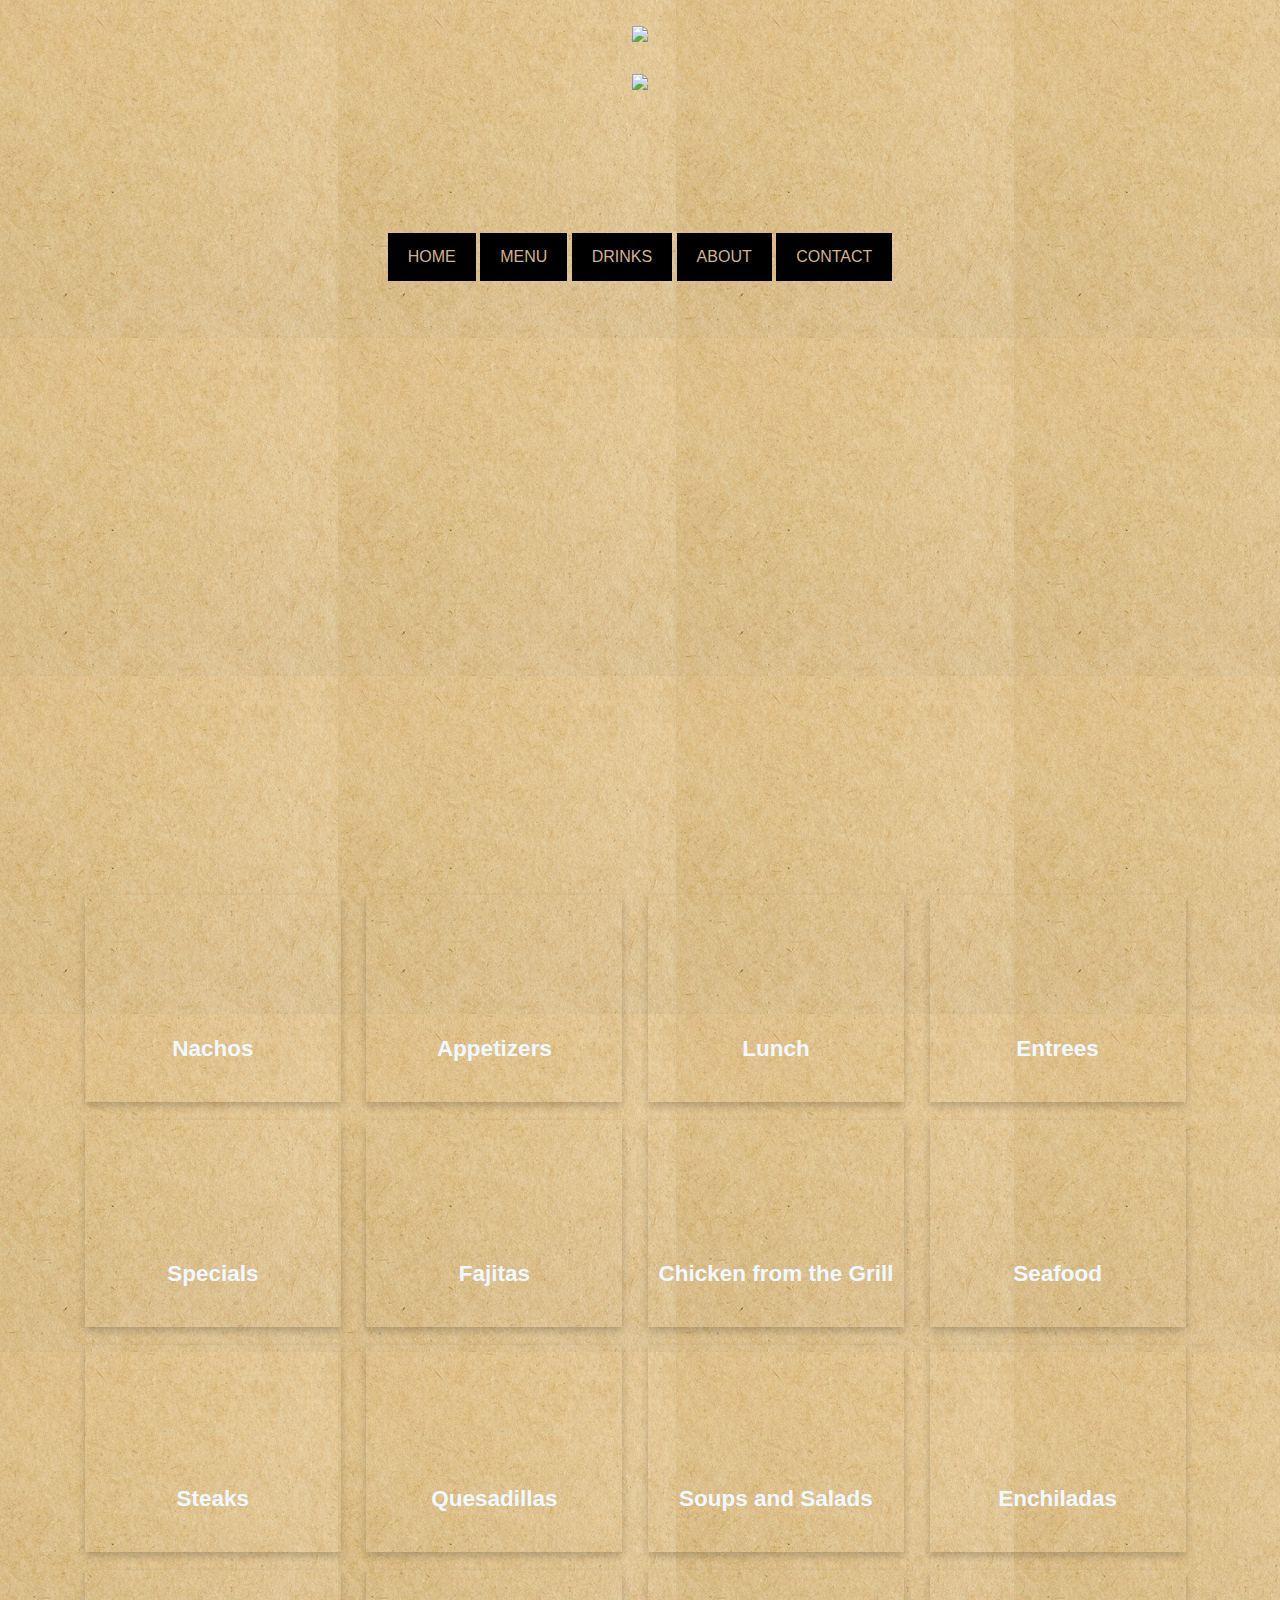
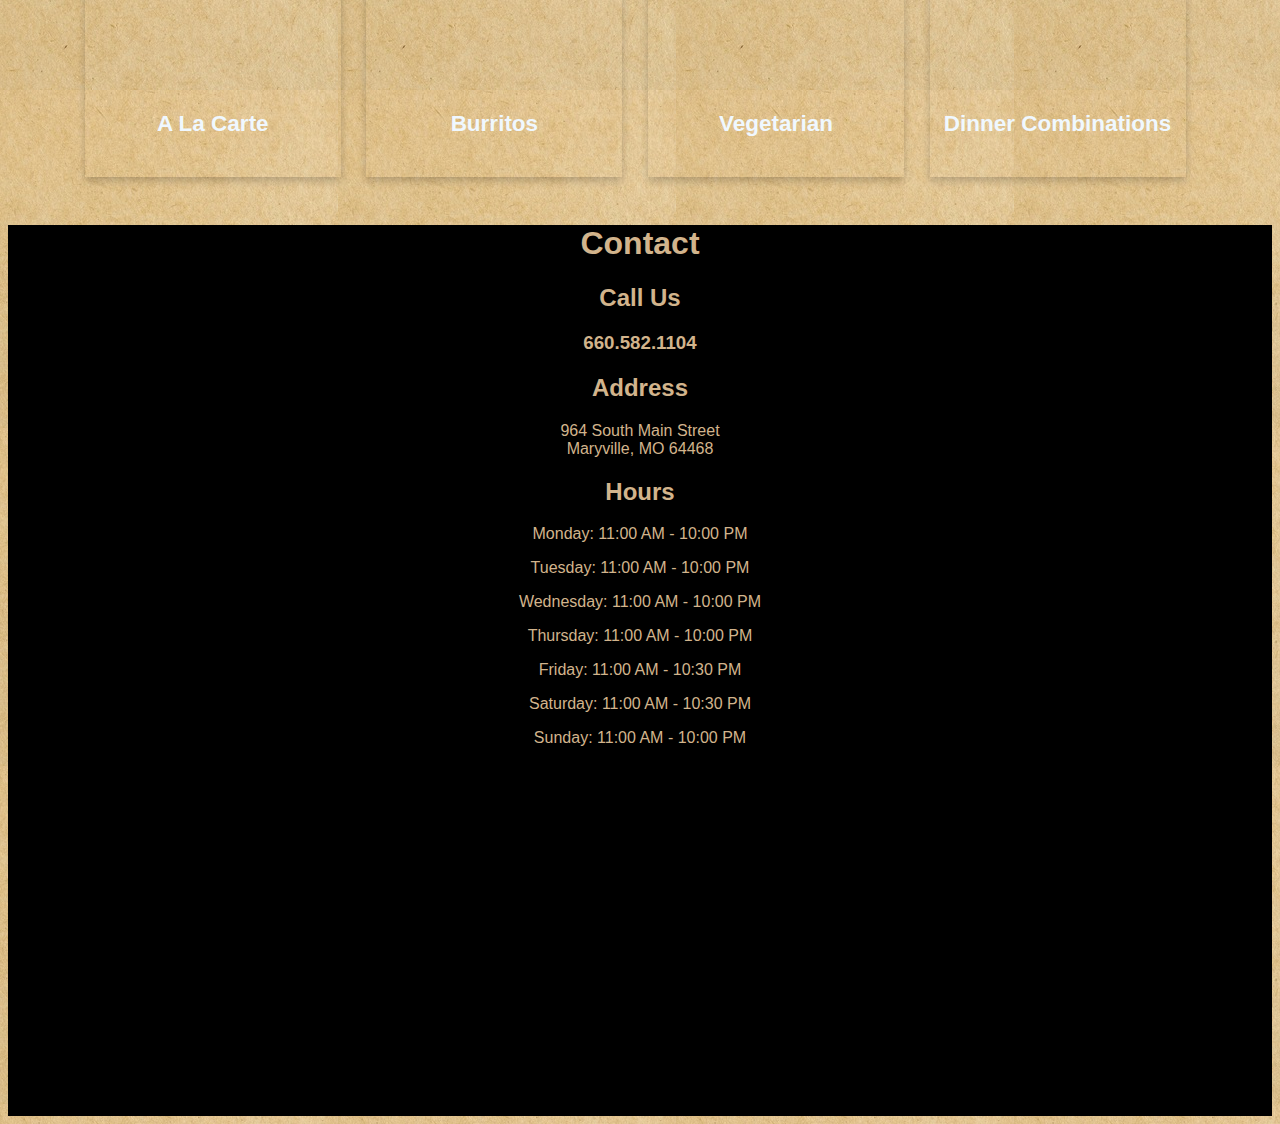
==== elmaguey.html @ fb9844dd "Update elmaguey.html" ====
<!DOCTYPE html>
<html>
<head>
<title>El Maguey</title>
<meta charset="UTF-8">
<meta name="viewport" content="width=device-width, initial-scale=1">
<style>

	* {
		box-sizing: border-box;
		
	}
	.header {
		height: 25vh;
	}
	.title img {
		margin-top: -10vh;
		margin-bottom: -7.5vh;
		height: 30vh;
	}
	.logo img {
		height: 10vh;
	}

	.navbar {
		transition: 0.3s;
		text-align: center;
		overflow: hidden;
		color: tan;
		padding: 0px 0px;
		margin-bottom: 20px;
	}
	
	.navbar a {
		display: block;
		display: inline-block;
		background-color: black;
		color: tan;
		padding: 15px 20px;
		text-decoration: none;
		align-content: center;
	}
	.navbar a:hover {
		background-color: tan;
		color: black;
	}
	.row1 {
		margin-left: 6vw;
		height: 65vh;
		width: 86vw;
		background-image: url(images/inside.png);
		background-position: center;
		background-repeat: no-repeat;
		background-size: cover;
	}

	.menu {

		float: left;
    	width: 20vw;
		height: 23vh;
		margin: 1vh 1vw;
		box-shadow: 0 4px 8px 0 rgba(0,0,0,0.2);
		background-position: center;
	}
	
	.menu h2 {
		text-align: center;
		padding-top: 125px;
		line-height: 20px;
	}
	
	.menu:hover {
		box-shadow: 0 8px 16px 0 rgba(0,0,0,0,2);
	}
	.row2 {
		vertical-align: middle;
		margin-left: 5vw;
	}	

	.row2 h2 {
		font-size: 2.5vh;
		color: aliceblue;
	}

	.row2:after {
    	content: "";
    	display: table;
    	clear: both;
	}
	.row3{
		height: 99vh;
		text-align: center;
		vertical-align: middle;
		color: tan;
		background-color: black;
	}

	body {
		font-family: arial, helvetica, sans-serif;
		background-image: url(images/background.jpg);
	}
</style>
</head>

	
<body>
<!--	
	<div class="header">
		<h1>EL MAGUEY</h1>
		<h2>Mexican Resturant</h2>
		<img src="images/logo.png" alt="ElMagLogo">
	</div>
-->
<center>
<div class="header">
<div class="title">
	

	<img src="images/logo2.png">
</div>
<div class="logo">
	<img src="images/logo.png">
</div>
</div>
</center>
<div class="navbar">
	<a class="active" href="javascript:void(0)">HOME</a>
	<a href="javascript:void(0)">MENU</a>
	<a href="javascript:void(0)">DRINKS</a>
	<a href="javascript:void(0)">ABOUT</a>
	<a href="javascript:void(0)">CONTACT</a>
</div>


<div class="content">
	<div class="row1">
	</div>

	
	
<div class="row2">
	<div class="menu" style="background-image: url(images/menuholder.png)">
		<h2>Nachos</h2>
	</div>
	<div class="menu" style="background-image: url(images/menuholder.png)">
		<h2>Appetizers</h2>
	</div>
	<div class="menu" style="background-image: url(images/menuholder.png)">
		<h2>Lunch</h2>
	</div>
	<div class="menu" style="background-image: url(images/menuholder.png)">
		<h2>Entrees</h2>
	</div>
</div>
		
<div class="row2">
	<div class="menu" style="background-image: url(images/menuholder.png)">
		<h2>Specials</h2>
	</div>
	<div class="menu" style="background-image: url(images/menuholder.png)">
		<h2>Fajitas</h2>
	</div>
	<div class="menu" style="background-image: url(images/menuholder.png)">
		<h2>Chicken from the Grill</h2>
	</div>
	<div class="menu" style="background-image: url(images/menuholder.png)">
		<h2>Seafood</h2>
	</div>
</div>
	
<div class="row2">
	<div class="menu" style="background-image: url(images/menuholder.png)">
		<h2>Steaks</h2>
	</div>
	<div class="menu" style="background-image: url(images/menuholder.png)">
		<h2>Quesadillas</h2>
	</div>
	<div class="menu" style="background-image: url(images/menuholder.png)">
		<h2>Soups and Salads</h2>
	</div>
	<div class="menu" style="background-image: url(images/menuholder.png)">
		<h2>Enchiladas</h2>
	</div>
</div>

<div class="row2">
	<div class="menu" style="background-image: url(images/menuholder.png)">
		<h2>A La Carte</h2>
	</div>
	<div class="menu" style="background-image: url(images/menuholder.png)">
		<h2>Burritos</h2>
	</div>
	<div class="menu" style="background-image: url(images/menuholder.png)">
		<h2>Vegetarian</h2>
	</div>
	<div class="menu" style="background-image: url(images/menuholder.png)">
		<h2>Dinner Combinations</h2>
	</div>
</div>
	

		

	
	<br>
<div class="row3">	

	<h1>Contact</h1>
	<h2>Call Us</h2>
	<h3>660.582.1104</h3>
	
	<h2>Address</h2>
	<p>964 South Main Street <br> Maryville, MO 64468</p>
	
	<h2>Hours</h2>
	<p>Monday: 11:00 AM - 10:00 PM</p>
	<p>Tuesday: 11:00 AM - 10:00 PM</p>
	<p>Wednesday: 11:00 AM - 10:00 PM</p>
	<p>Thursday: 11:00 AM - 10:00 PM</p>
	<p>Friday: 11:00 AM - 10:30 PM</p>
	<p>Saturday: 11:00 AM - 10:30 PM</p>
	<p>Sunday: 11:00 AM - 10:00 PM</p>
	
	

	
</div>
	
</div>
</body>
</html>
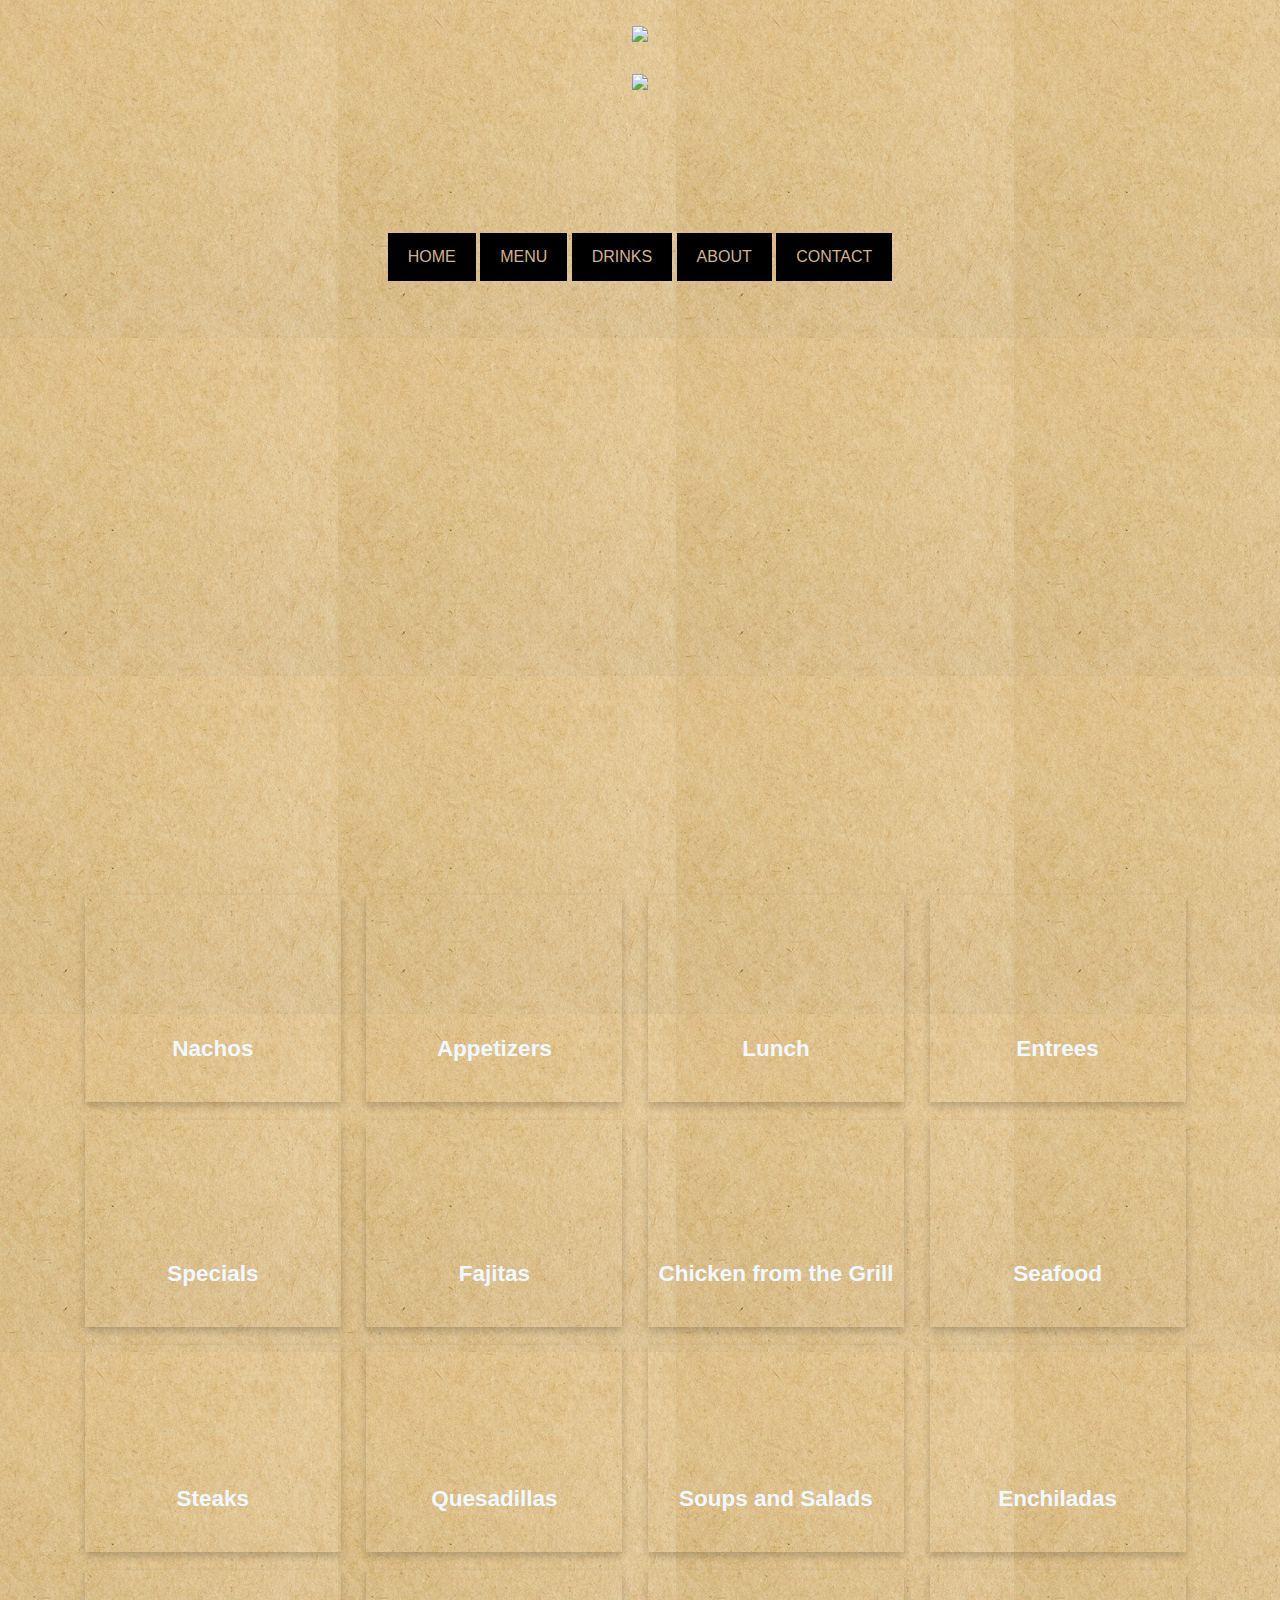
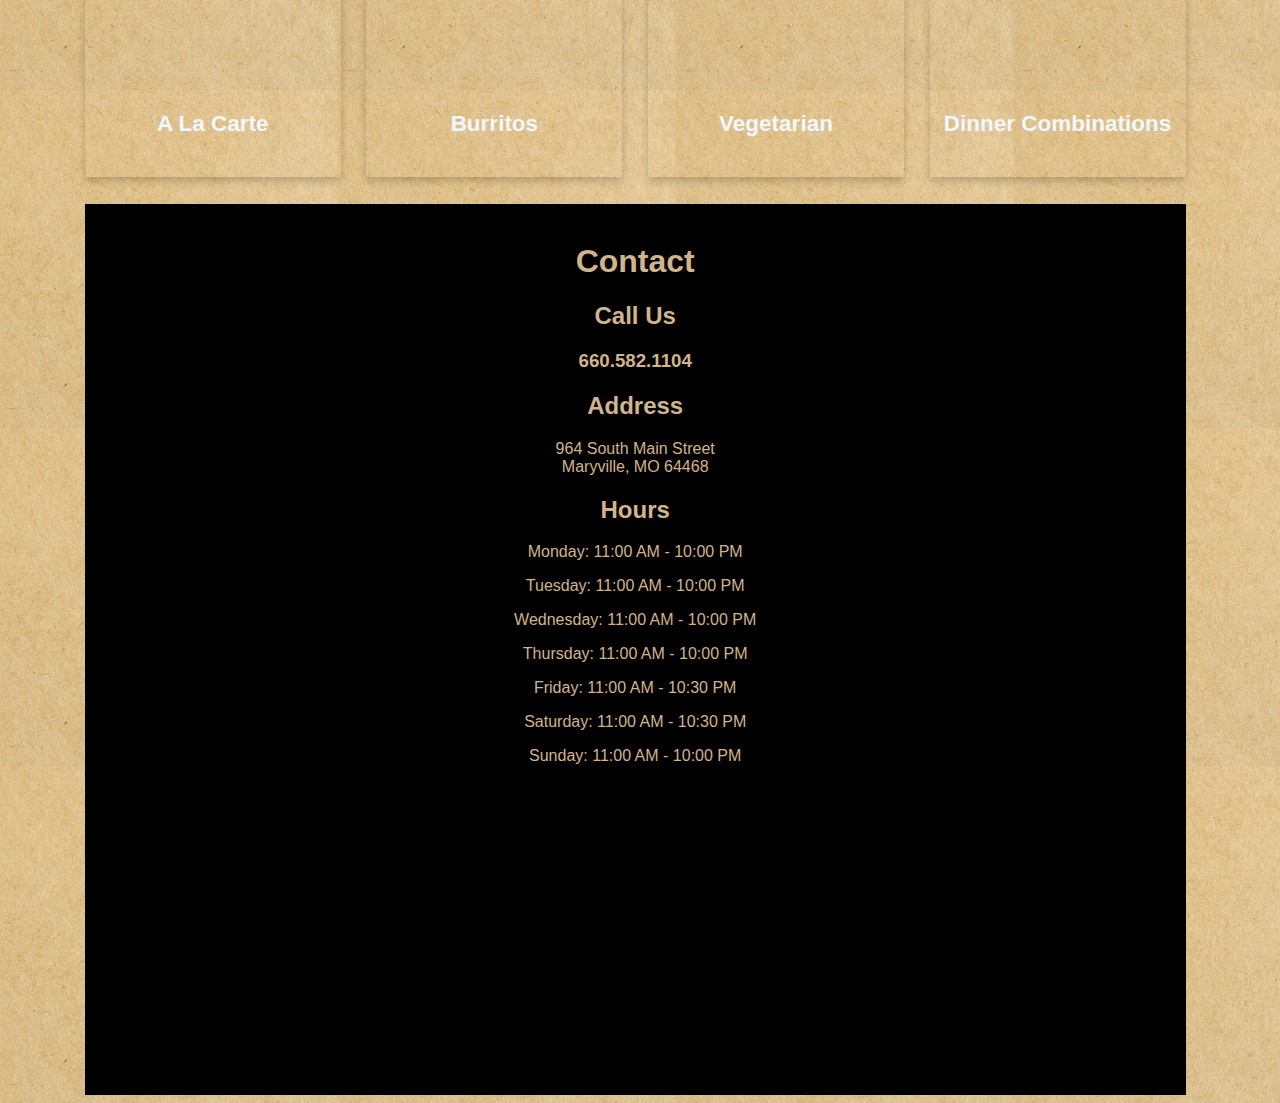
==== commit b5273783: "Update elmaguey.html" ====
--- a/elmaguey.html
+++ b/elmaguey.html
@@ -90,6 +90,8 @@
 	}
 	.row3{
 		height: 99vh;
+		margin-left: 6vw;
+		width: 86vw;
 		text-align: center;
 		vertical-align: middle;
 		color: tan;
@@ -205,7 +207,7 @@
 	
 	<br>
 <div class="row3">	
-
+	<br>
 	<h1>Contact</h1>
 	<h2>Call Us</h2>
 	<h3>660.582.1104</h3>
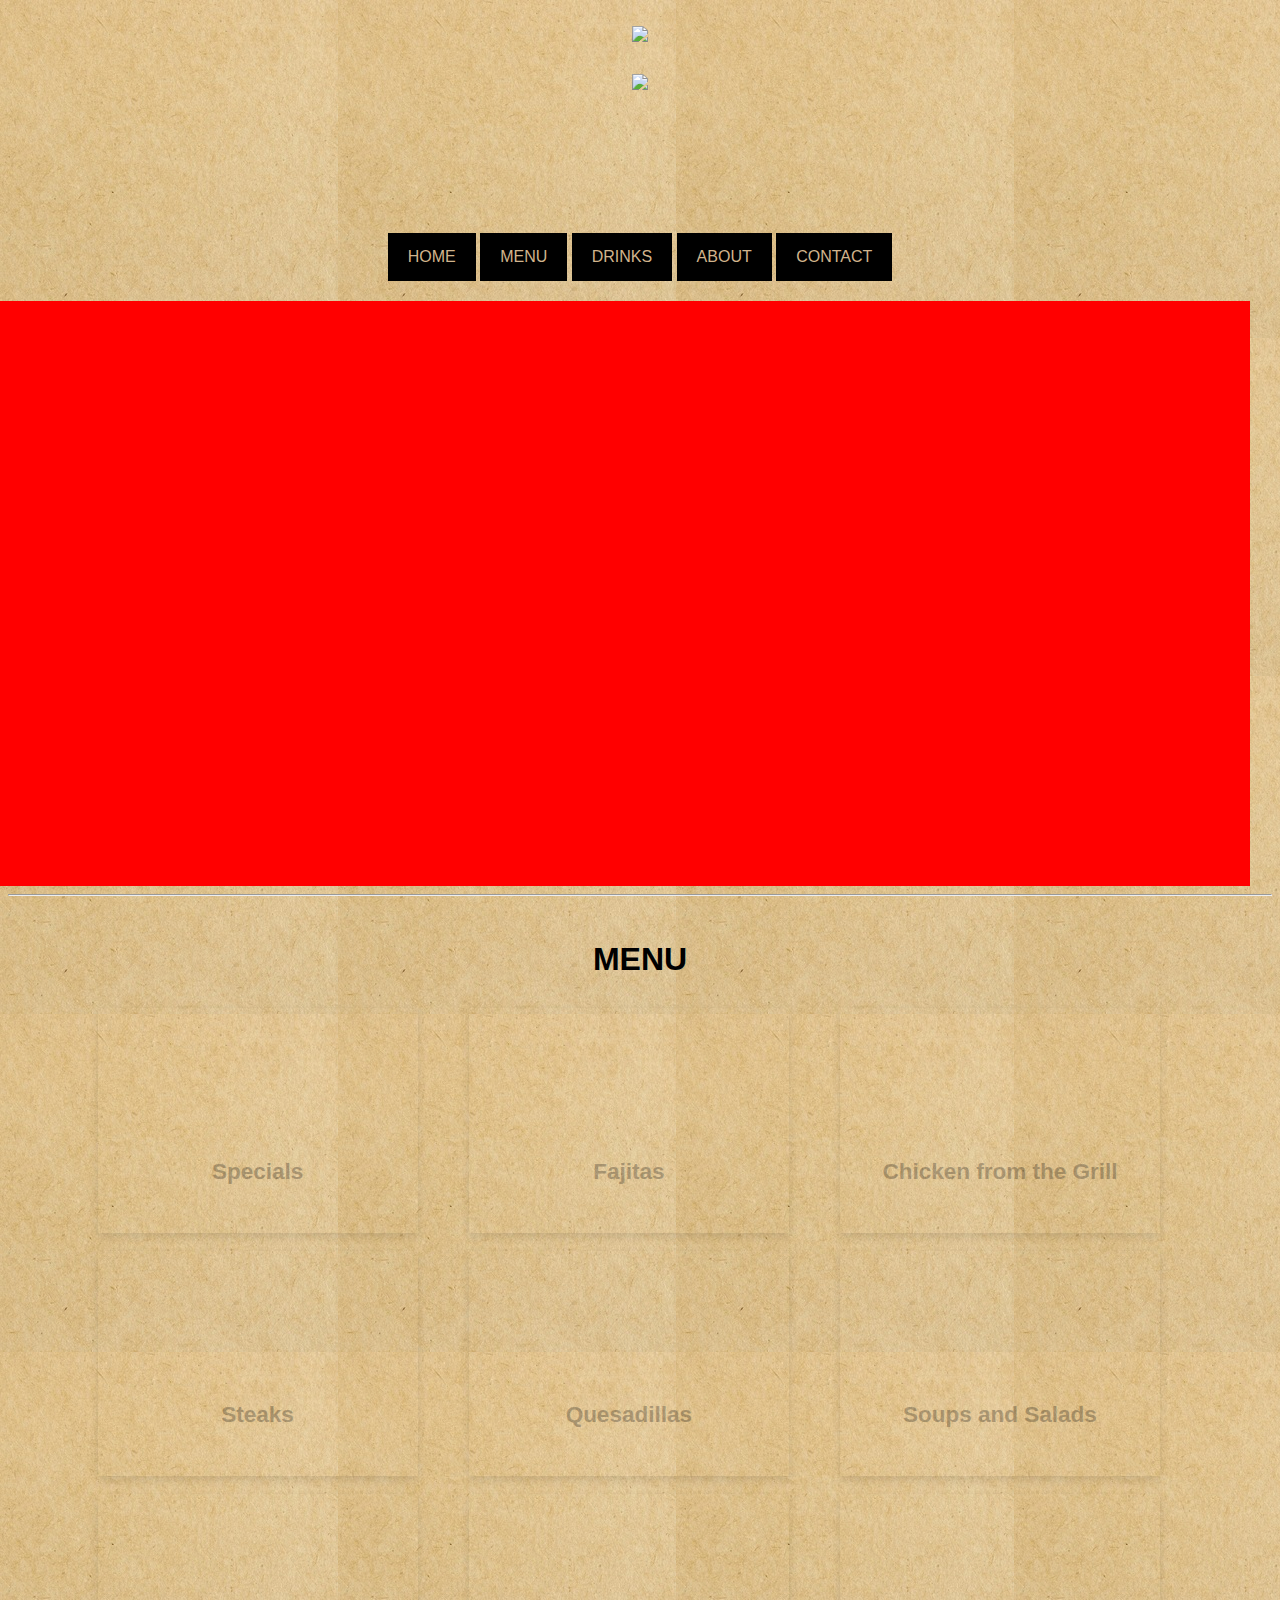
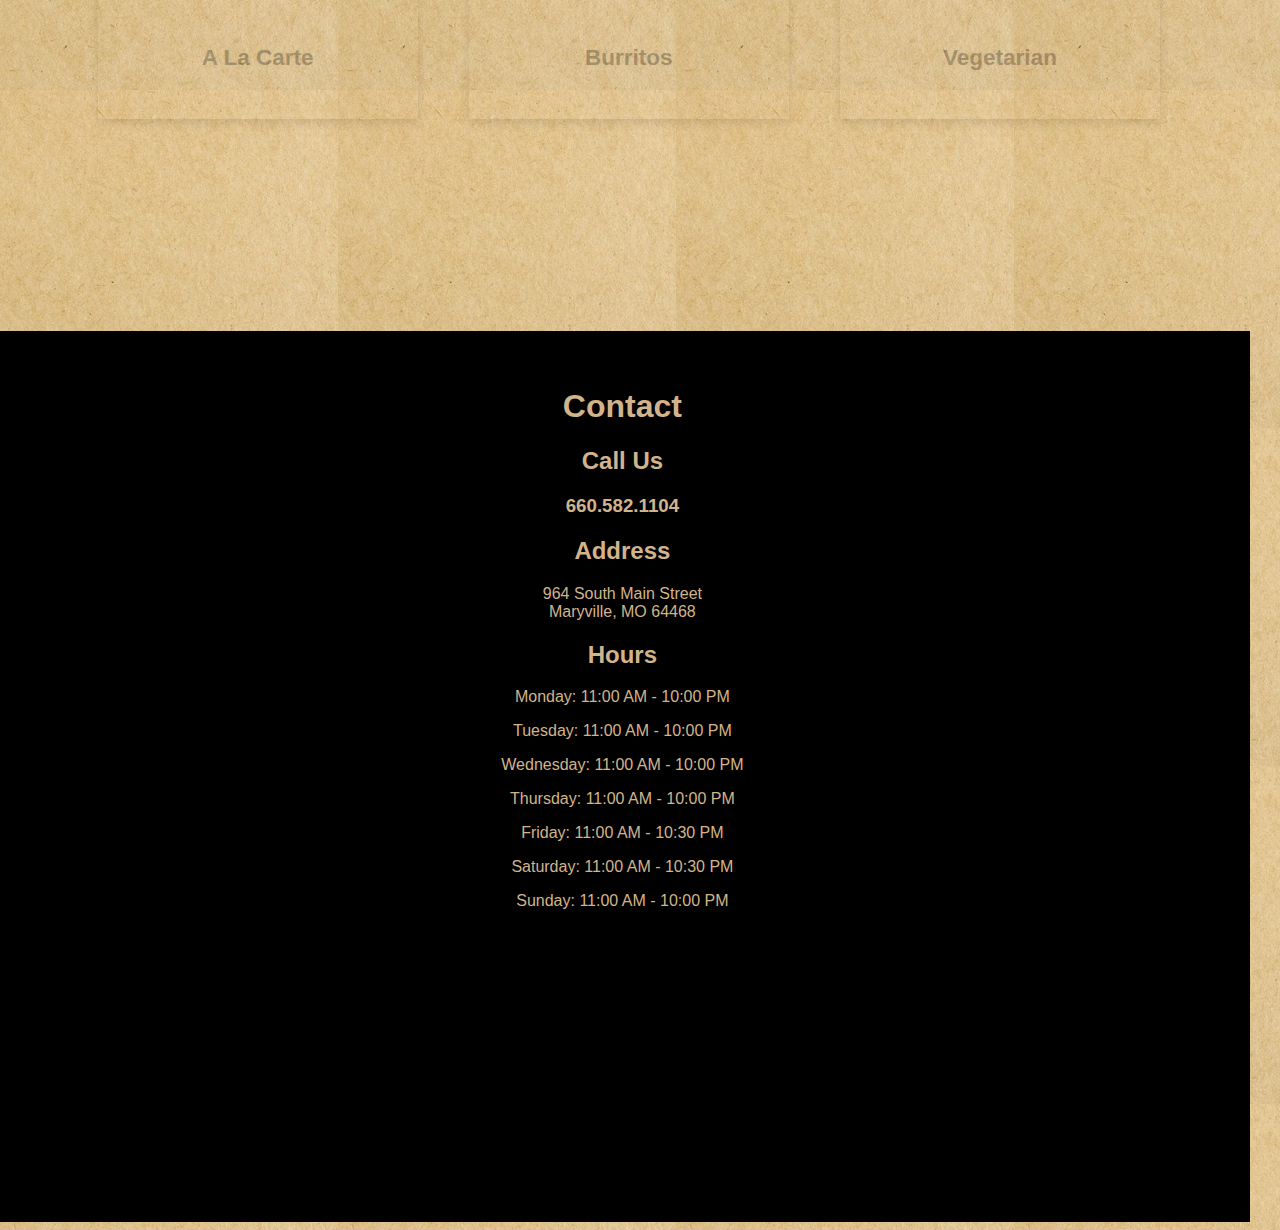
==== commit 274e9c8e: "Update elmaguey.html" ====
--- a/elmaguey.html
+++ b/elmaguey.html
@@ -1,9 +1,9 @@
 <!DOCTYPE html>
 <html>
 <head>
-<title>El Maguey</title>
-<meta charset="UTF-8">
-<meta name="viewport" content="width=device-width, initial-scale=1">
+	<title>El Maguey</title>
+	<meta charset="UTF-8">
+	<meta name="viewport" content="width=device-width, initial-scale=1">
 <style>
 
 	* {
@@ -40,58 +40,77 @@
 		text-decoration: none;
 		align-content: center;
 	}
+	.active {
+		
+	}
 	.navbar a:hover {
-		background-color: tan;
+		background-image: url(images/background.jpg);
 		color: black;
 	}
 	.row1 {
-		margin-left: 6vw;
+		margin: 0 -1vw;
+		padding-left: 1vw;
 		height: 65vh;
-		width: 86vw;
+		width: 98vw;
 		background-image: url(images/inside.png);
 		background-position: center;
 		background-repeat: no-repeat;
 		background-size: cover;
+		background-color: rgba(255, 0, 0, 1);
+	}
+	.row2 {
+		height: 110vh;
+		margin-top: 5vh;
+	}
+	.row2 h1 {
+		text-align: center;
 	}
 
 	.menu {
-
 		float: left;
-    	width: 20vw;
-		height: 23vh;
-		margin: 1vh 1vw;
+    	width: 25vw;
+		height: 25vh;
+		margin: 1vh 2vw;
 		box-shadow: 0 4px 8px 0 rgba(0,0,0,0.2);
 		background-position: center;
-	}
-	
+		opacity: 0.5;
+		filter: alpha(opacity=50);
+
+	}
 	.menu h2 {
 		text-align: center;
-		padding-top: 125px;
+		padding-top: 15vh;
 		line-height: 20px;
-	}
-	
+		opacity: 0.5;
+	}
 	.menu:hover {
-		box-shadow: 0 8px 16px 0 rgba(0,0,0,0,2);
-	}
-	.row2 {
+		opacity: 1.0;
+    	filter: alpha(opacity=100);
+		box-shadow: 0 8px 16px 0 rgba(0,0,0,0,100);
+	}
+	.menu:hover h2 {
+		opacity: 100;
+		color: white;
+	}
+	.row22 {
 		vertical-align: middle;
 		margin-left: 5vw;
 	}	
 
-	.row2 h2 {
+	.row22 h2 {
 		font-size: 2.5vh;
-		color: aliceblue;
-	}
-
-	.row2:after {
+	}
+
+	.row22:after {
     	content: "";
     	display: table;
     	clear: both;
 	}
 	.row3{
 		height: 99vh;
-		margin-left: 6vw;
-		width: 86vw;
+		margin: 0 -1vw;
+		width: 98vw;
+		
 		text-align: center;
 		vertical-align: middle;
 		color: tan;
@@ -127,87 +146,67 @@
 </div>
 </center>
 <div class="navbar">
-	<a class="active" href="javascript:void(0)">HOME</a>
-	<a href="javascript:void(0)">MENU</a>
+	<a class="active" href="elmaguey.html">HOME</a>
+	<a href="menu.html">MENU</a>
 	<a href="javascript:void(0)">DRINKS</a>
 	<a href="javascript:void(0)">ABOUT</a>
 	<a href="javascript:void(0)">CONTACT</a>
 </div>
+	
+	
 
 
 <div class="content">
 	<div class="row1">
 	</div>
-
-	
-	
-<div class="row2">
-	<div class="menu" style="background-image: url(images/menuholder.png)">
-		<h2>Nachos</h2>
-	</div>
-	<div class="menu" style="background-image: url(images/menuholder.png)">
-		<h2>Appetizers</h2>
-	</div>
-	<div class="menu" style="background-image: url(images/menuholder.png)">
-		<h2>Lunch</h2>
-	</div>
-	<div class="menu" style="background-image: url(images/menuholder.png)">
-		<h2>Entrees</h2>
-	</div>
-</div>
-		
-<div class="row2">
-	<div class="menu" style="background-image: url(images/menuholder.png)">
-		<h2>Specials</h2>
-	</div>
-	<div class="menu" style="background-image: url(images/menuholder.png)">
-		<h2>Fajitas</h2>
-	</div>
-	<div class="menu" style="background-image: url(images/menuholder.png)">
-		<h2>Chicken from the Grill</h2>
-	</div>
-	<div class="menu" style="background-image: url(images/menuholder.png)">
-		<h2>Seafood</h2>
-	</div>
-</div>
-	
-<div class="row2">
-	<div class="menu" style="background-image: url(images/menuholder.png)">
-		<h2>Steaks</h2>
-	</div>
-	<div class="menu" style="background-image: url(images/menuholder.png)">
-		<h2>Quesadillas</h2>
-	</div>
-	<div class="menu" style="background-image: url(images/menuholder.png)">
-		<h2>Soups and Salads</h2>
-	</div>
-	<div class="menu" style="background-image: url(images/menuholder.png)">
-		<h2>Enchiladas</h2>
-	</div>
-</div>
-
-<div class="row2">
-	<div class="menu" style="background-image: url(images/menuholder.png)">
-		<h2>A La Carte</h2>
-	</div>
-	<div class="menu" style="background-image: url(images/menuholder.png)">
-		<h2>Burritos</h2>
-	</div>
-	<div class="menu" style="background-image: url(images/menuholder.png)">
-		<h2>Vegetarian</h2>
-	</div>
-	<div class="menu" style="background-image: url(images/menuholder.png)">
-		<h2>Dinner Combinations</h2>
-	</div>
-</div>
-	
-
-		
-
-	
-	<br>
+<hr>
+<div class="row2">	
+	<h1>MENU</h1>
+	<div class="row22">
+		<div class="menu" style="background-image: url(images/menuholder.png)">
+			<h2>Specials</h2>
+		</div>
+		<div class="menu" style="background-image: url(images/menuholder.png)">
+			<h2>Fajitas</h2>
+		</div>
+		<div class="menu" style="background-image: url(images/menuholder.png)">
+			<h2>Chicken from the Grill</h2>
+		</div>
+	</div>
+
+	<div class="row22">
+		<div class="menu" style="background-image: url(images/menuholder.png)">
+			<h2>Steaks</h2>
+		</div>
+		<div class="menu" style="background-image: url(images/menuholder.png)">
+			<h2>Quesadillas</h2>
+		</div>
+		<div class="menu" style="background-image: url(images/menuholder.png)">
+			<h2>Soups and Salads</h2>
+		</div>
+
+	</div>
+
+	<div class="row22">
+		<div class="menu" style="background-image: url(images/menuholder.png)">
+			<h2>A La Carte</h2>
+		</div>
+		<div class="menu" style="background-image: url(images/menuholder.png)">
+			<h2>Burritos</h2>
+		</div>
+		<div class="menu" style="background-image: url(images/menuholder.png)">
+			<h2>Vegetarian</h2>
+		</div>
+	</div>
+</div>
+	
+
+		
+
 <div class="row3">	
 	<br>
+	<br>
+	
 	<h1>Contact</h1>
 	<h2>Call Us</h2>
 	<h3>660.582.1104</h3>
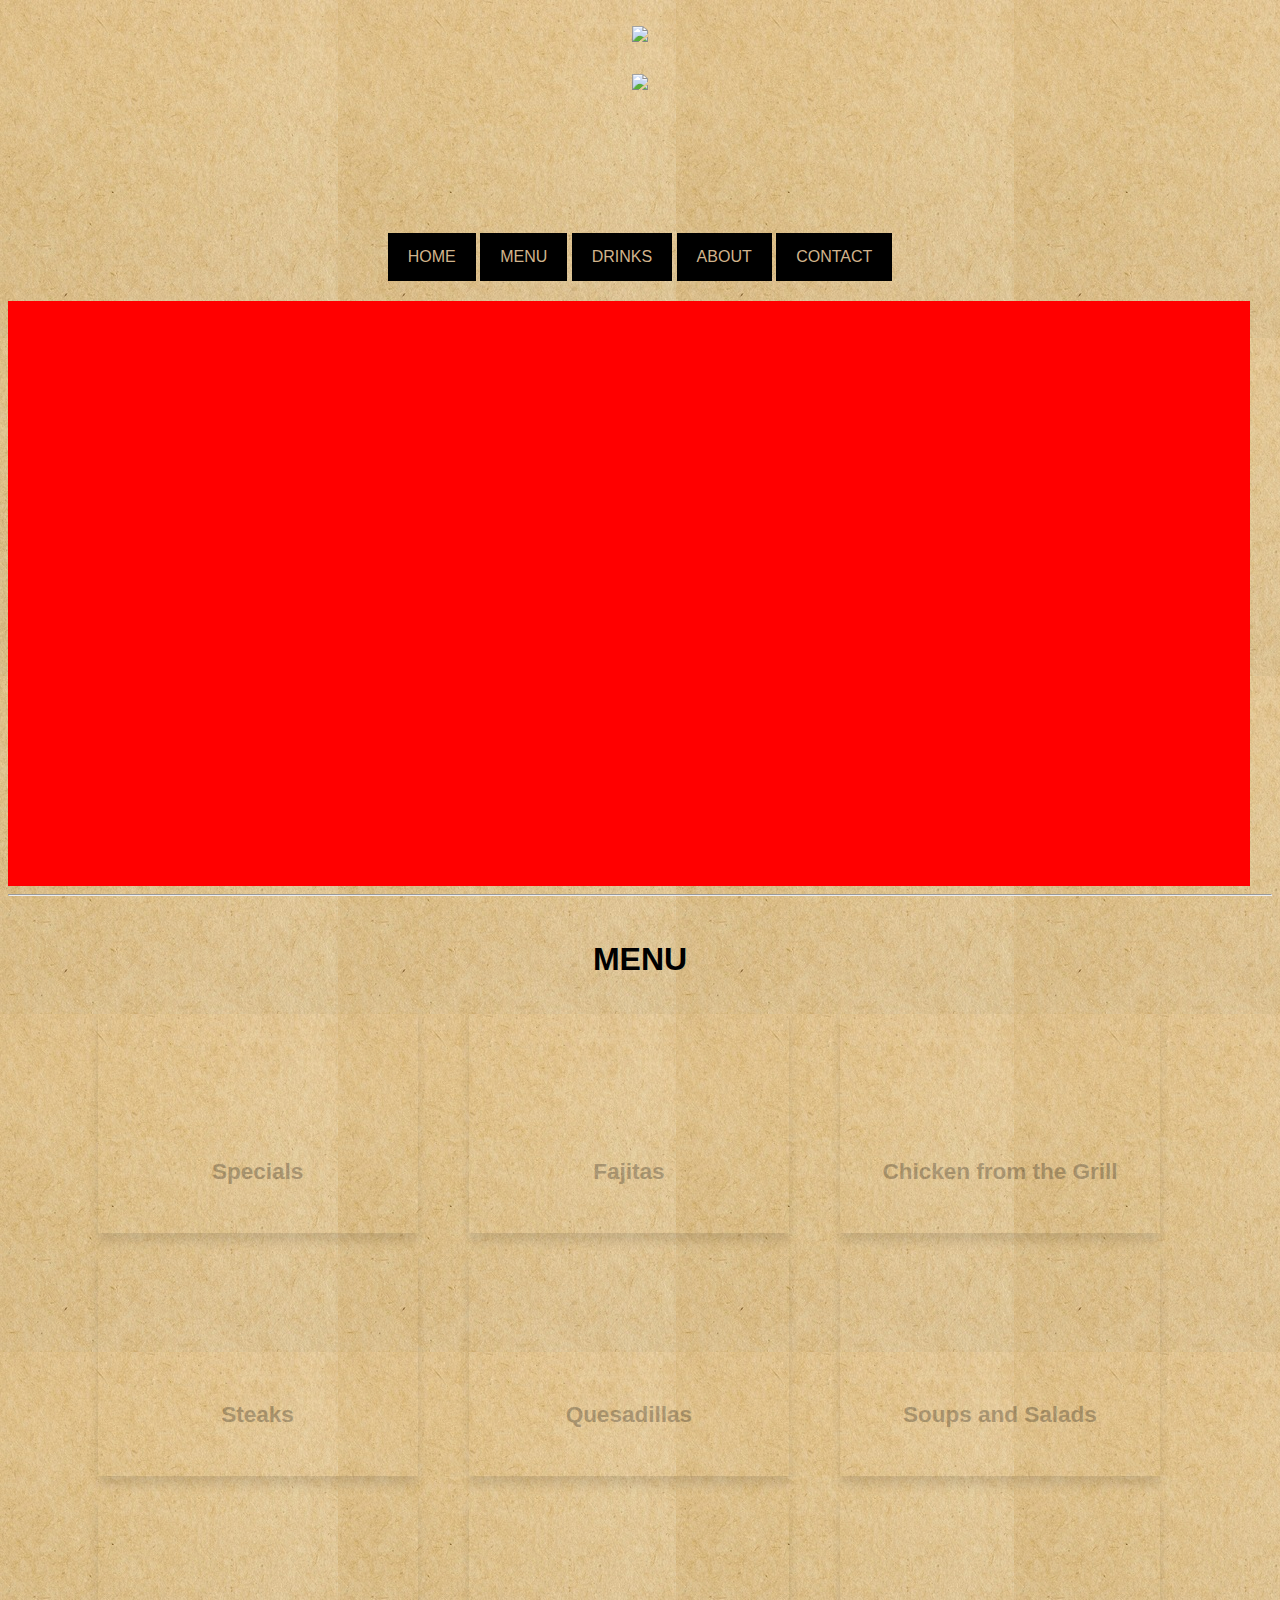
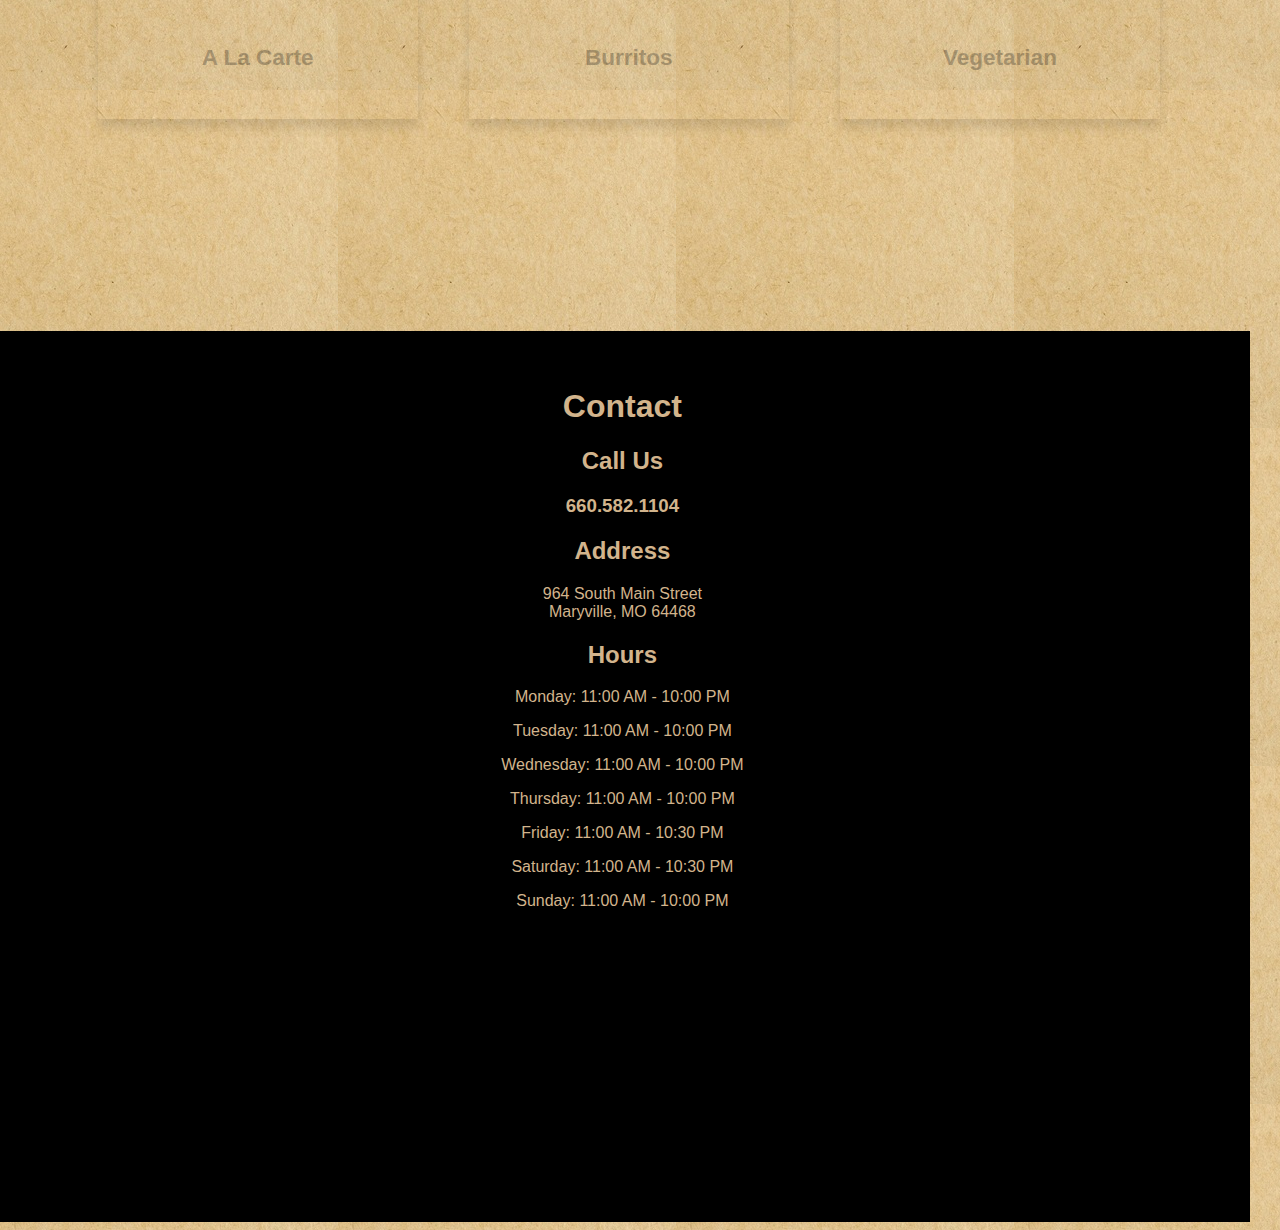
==== commit bf70454f: ".." ====
--- a/elmaguey.html
+++ b/elmaguey.html
@@ -15,10 +15,12 @@
 	}
 	.title img {
 		margin-top: -10vh;
+        max-width: 100vw;
 		margin-bottom: -7.5vh;
 		height: 30vh;
 	}
 	.logo img {
+        text-align: center;
 		height: 10vh;
 	}
 
@@ -48,12 +50,12 @@
 		color: black;
 	}
 	.row1 {
-		margin: 0 -1vw;
-		padding-left: 1vw;
+		margin: 0 0vw;
+		margin-left: 0vw;
+        max-width: 97vw;
 		height: 65vh;
-		width: 98vw;
-		background-image: url(images/inside.png);
-		background-position: center;
+		background-image: url(images/marg.jpg);
+		background-position: top;
 		background-repeat: no-repeat;
 		background-size: cover;
 		background-color: rgba(255, 0, 0, 1);
@@ -71,7 +73,7 @@
     	width: 25vw;
 		height: 25vh;
 		margin: 1vh 2vw;
-		box-shadow: 0 4px 8px 0 rgba(0,0,0,0.2);
+		box-shadow: 0 1vh 1vh 0 rgba(0,0,0,0.2);
 		background-position: center;
 		opacity: 0.5;
 		filter: alpha(opacity=50);
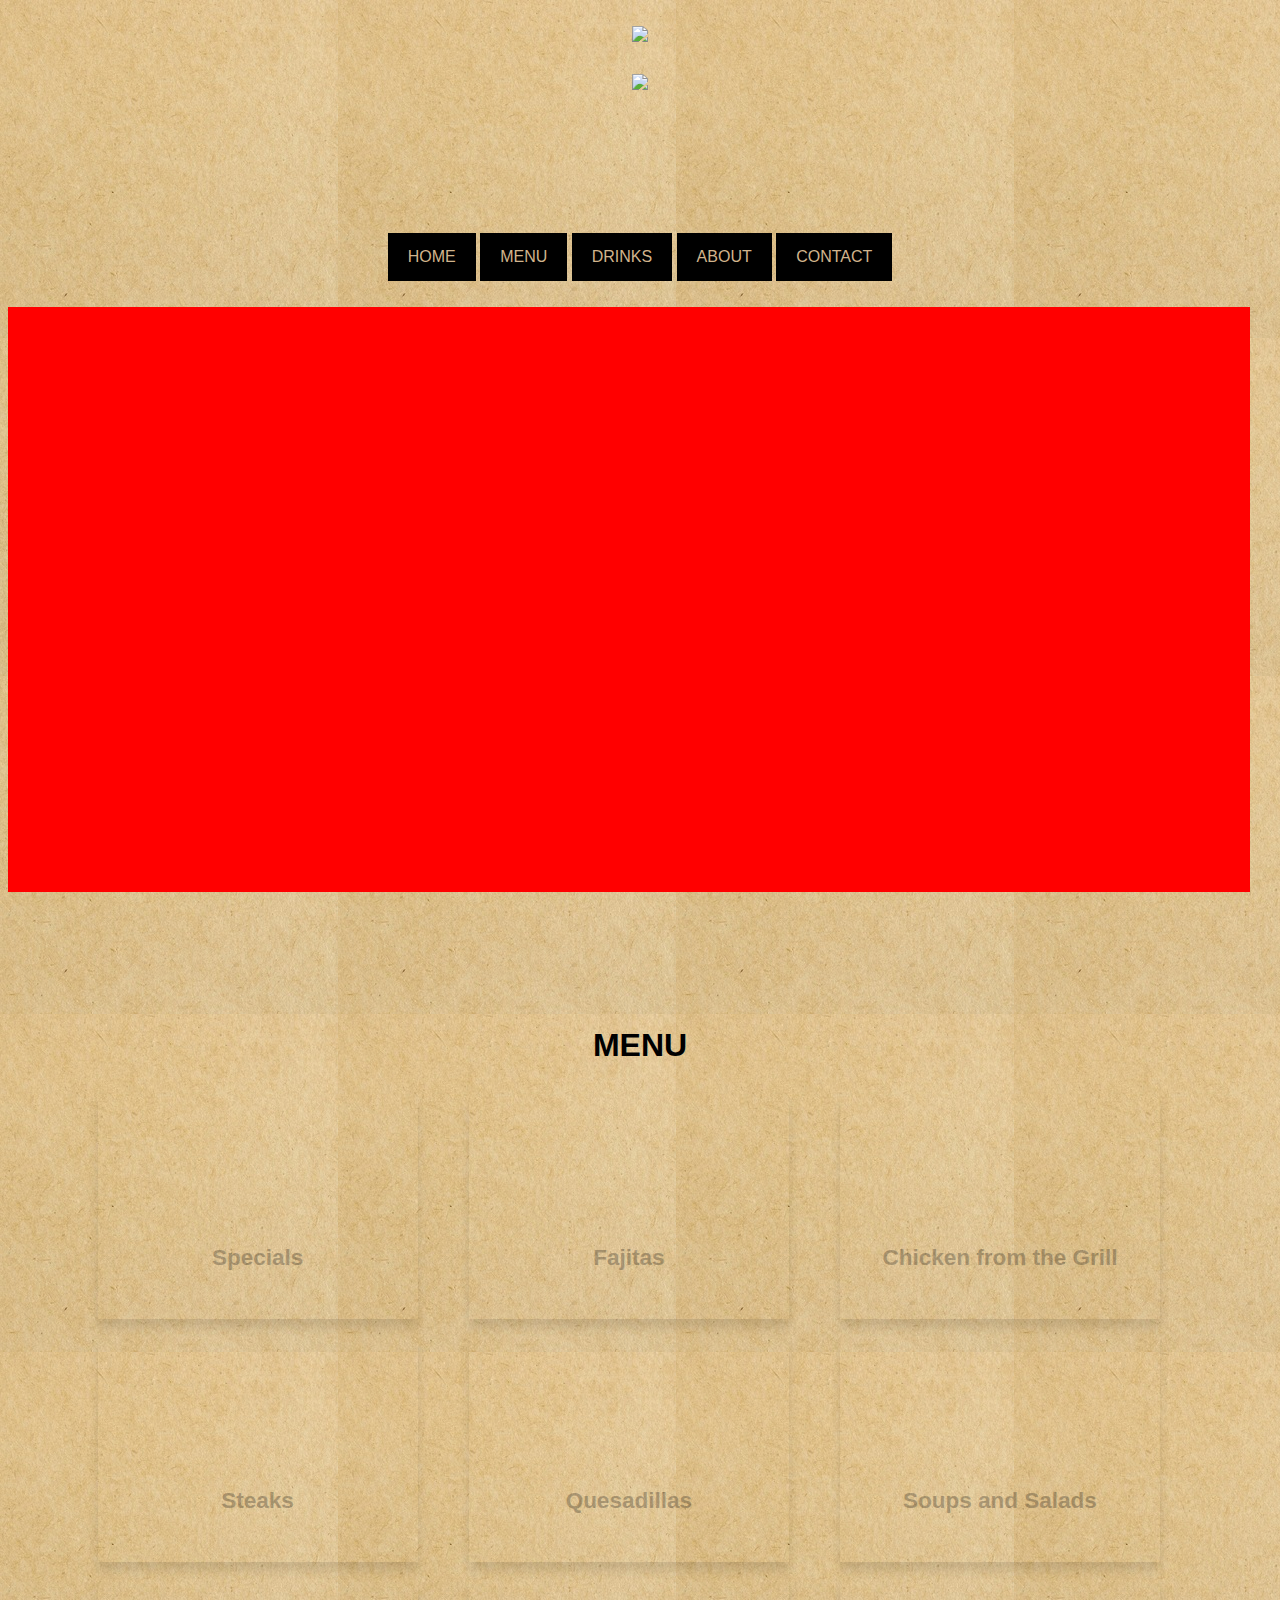
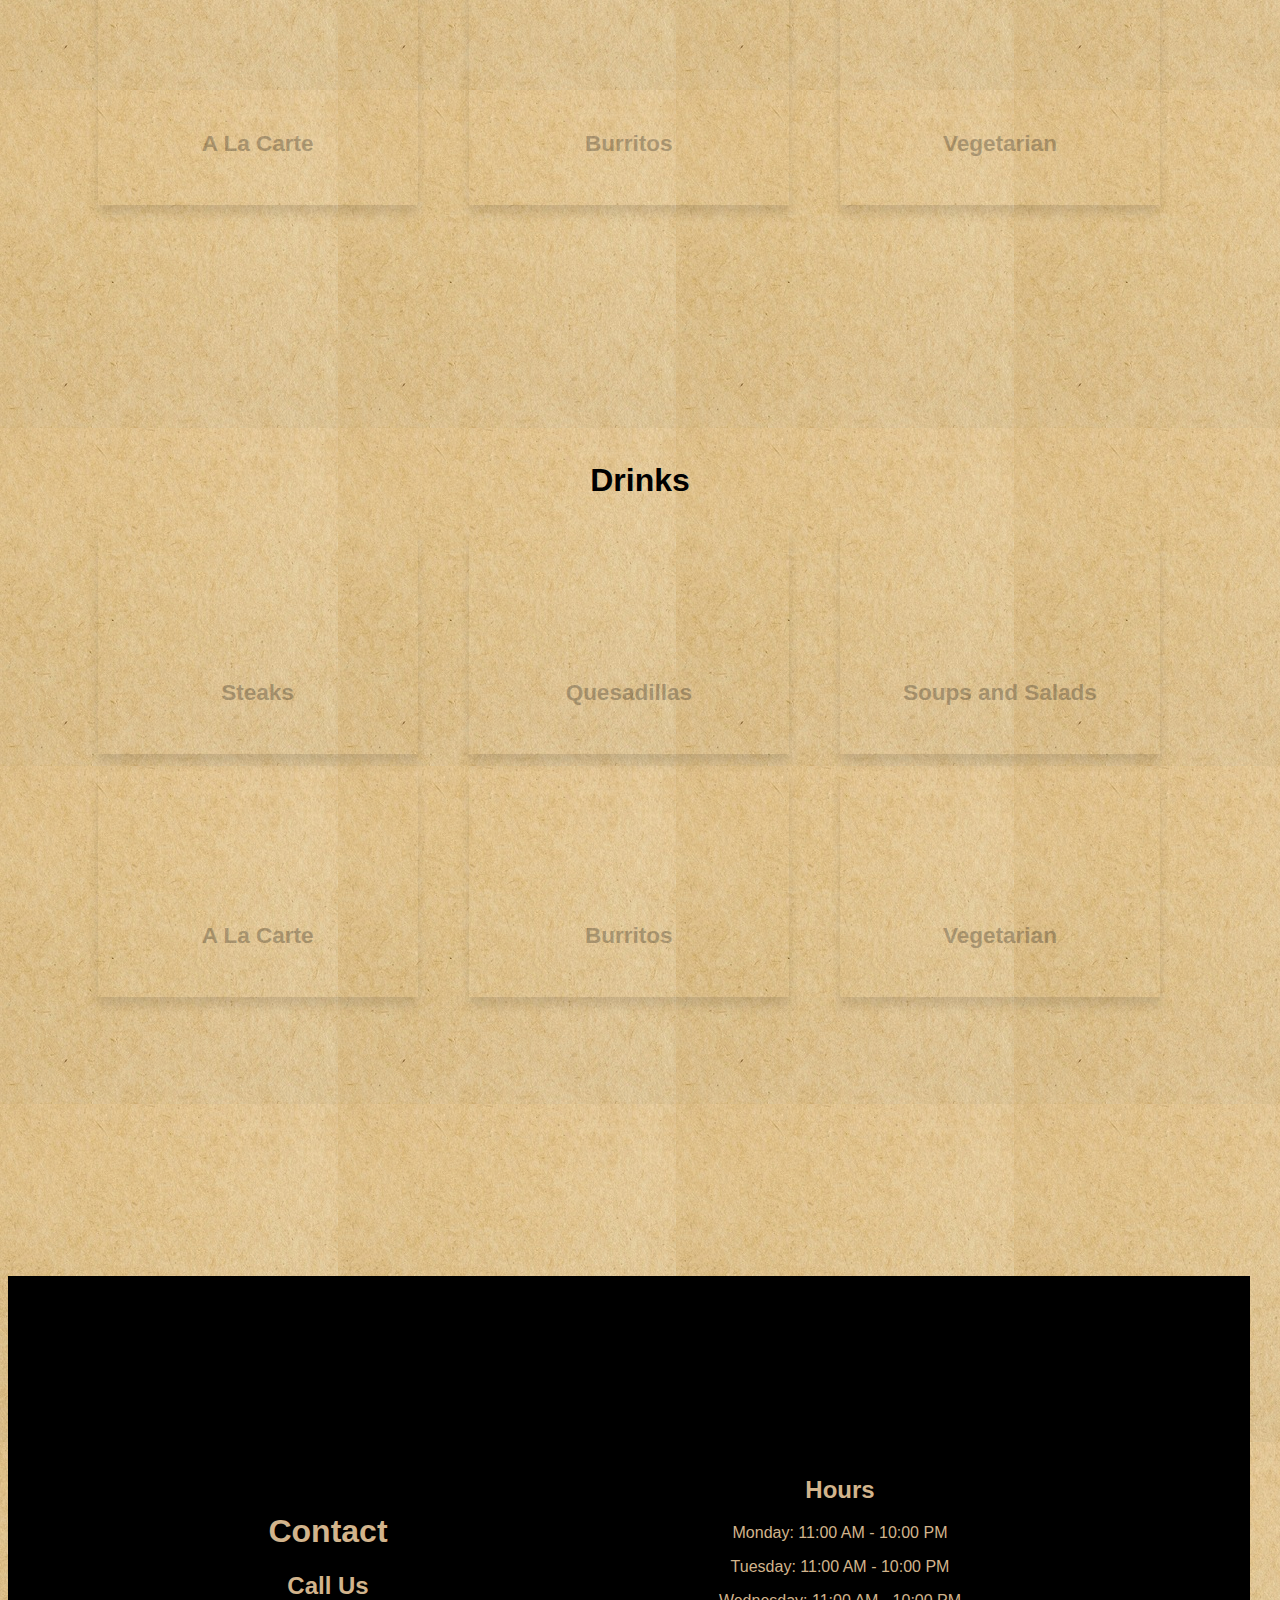
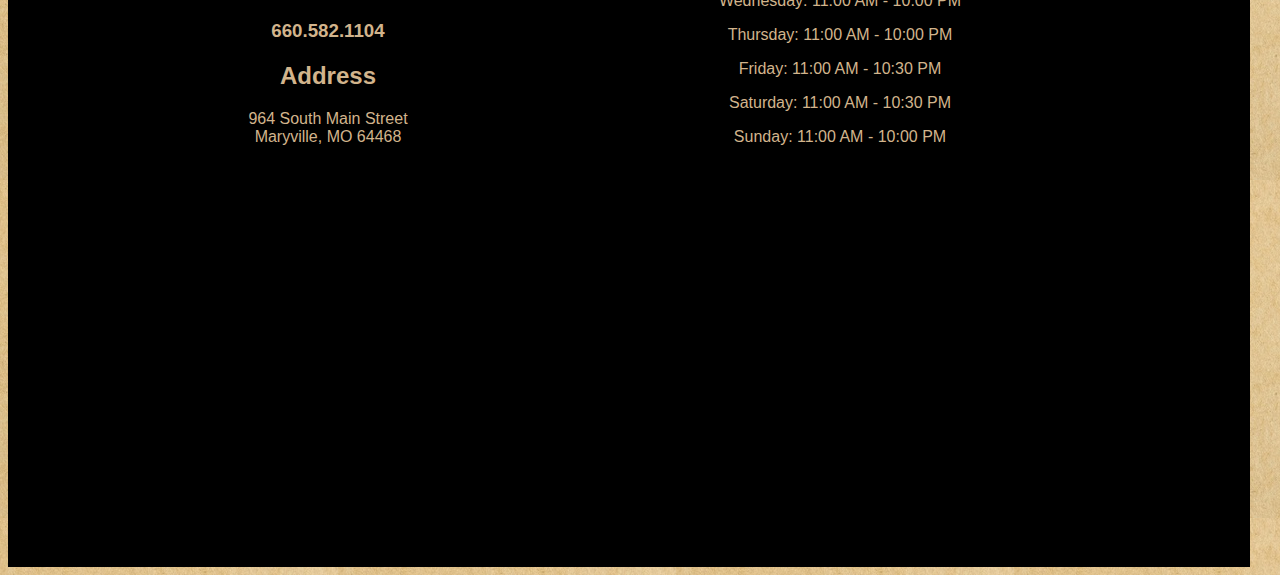
==== commit e88b3324: "." ====
--- a/elmaguey.html
+++ b/elmaguey.html
@@ -4,6 +4,7 @@
 	<title>El Maguey</title>
 	<meta charset="UTF-8">
 	<meta name="viewport" content="width=device-width, initial-scale=1">
+    <link rel="elmaguey icon" href="images/logo.png" type="image/x-icon" />
 <style>
 
 	* {
@@ -15,9 +16,9 @@
 	}
 	.title img {
 		margin-top: -10vh;
-        max-width: 100vw;
+        max-width: 80vw;
 		margin-bottom: -7.5vh;
-		height: 30vh;
+		max-height: 30vh;
 	}
 	.logo img {
         text-align: center;
@@ -30,7 +31,7 @@
 		overflow: hidden;
 		color: tan;
 		padding: 0px 0px;
-		margin-bottom: 20px;
+		margin-bottom: 2vw;
 	}
 	
 	.navbar a {
@@ -61,13 +62,10 @@
 		background-color: rgba(255, 0, 0, 1);
 	}
 	.row2 {
+        text-align: center;
 		height: 110vh;
-		margin-top: 5vh;
-	}
-	.row2 h1 {
-		text-align: center;
-	}
-
+		margin-top: 15vh;
+	}
 	.menu {
 		float: left;
     	width: 25vw;
@@ -108,16 +106,84 @@
     	display: table;
     	clear: both;
 	}
-	.row3{
+    .row3 h1 {
+		text-align: center;
+	}
+
+    .drinks {
+		float: left;
+    	width: 25vw;
+		height: 25vh;
+		margin: 1vh 2vw;
+		box-shadow: 0 1vh 1vh 0 rgba(0,0,0,0.2);
+		background-position: center;
+		opacity: 0.5;
+		filter: alpha(opacity=50);
+	}
+	.drinks h2 {
+		text-align: center;
+		padding-top: 15vh;
+		line-height: 20px;
+		opacity: 0.5;
+	}
+	.drinks:hover {
+		opacity: 1.0;
+    	filter: alpha(opacity=100);
+		box-shadow: 0 8px 16px 0 rgba(0,0,0,0,100);
+	}
+	.drinks:hover h2 {
+		opacity: 100;
+		color: white;
+	}
+		
+    .row33 {
+
+		vertical-align: middle;
+		margin-left: 5vw;
+	}	
+
+	.row33 h2 {
+		font-size: 2.5vh;
+	}
+
+	.row33:after {
+        
+    	content: "";
+    	display: table;
+    	clear: both;
+    }
+    .row3{
+        margin-top: 5vh;
+        margin-bottom: 30vh;
+        
+    }
+	.row4{
+        
 		height: 99vh;
-		margin: 0 -1vw;
-		width: 98vw;
+		margin: 0 0vw;
+        
+        padding-top: 20vh;
+        padding-bottom: -2vh;
+        padding-left: 5vw;
+		width: 97vw;
 		
 		text-align: center;
 		vertical-align: middle;
 		color: tan;
 		background-color: black;
-	}
+
+	}
+    .row41 {
+        float: left;
+        width: 40vw;
+
+        
+    }
+    .row42 {
+        float: left;
+        width: 40vw;
+        
+    }
 
 	body {
 		font-family: arial, helvetica, sans-serif;
@@ -159,53 +225,79 @@
 
 
 <div class="content">
-	<div class="row1">
-	</div>
-<hr>
-<div class="row2">	
-	<h1>MENU</h1>
+	
+    <div class="row1"></div>
+    
+    <div class="row2">	
+	   <h1>MENU</h1>
+	   <div class="row22">
+		  <div class="menu" style="background-image: url(images/menuholder.png)">
+			<h2>Specials</h2>
+		  </div>
+		  <div class="menu" style="background-image: url(images/menuholder.png)">
+			<h2>Fajitas</h2>
+		  </div>
+		  <div class="menu" style="background-image: url(images/menuholder.png)">
+			<h2>Chicken from the Grill</h2>
+		  </div>
+	</div>
+
 	<div class="row22">
-		<div class="menu" style="background-image: url(images/menuholder.png)">
-			<h2>Specials</h2>
-		</div>
-		<div class="menu" style="background-image: url(images/menuholder.png)">
-			<h2>Fajitas</h2>
-		</div>
-		<div class="menu" style="background-image: url(images/menuholder.png)">
-			<h2>Chicken from the Grill</h2>
-		</div>
+		  <div class="menu" style="background-image: url(images/menuholder.png)">
+			<h2>Steaks</h2>
+		  </div>
+		  <div class="menu" style="background-image: url(images/menuholder.png)">
+			<h2>Quesadillas</h2>
+            </div>
+		  <div class="menu" style="background-image: url(images/menuholder.png)">
+			<h2>Soups and Salads</h2>
+		  </div>
 	</div>
 
 	<div class="row22">
-		<div class="menu" style="background-image: url(images/menuholder.png)">
+		  <div class="menu" style="background-image: url(images/menuholder.png)">
+			<h2>A La Carte</h2>
+		  </div>
+		  <div class="menu" style="background-image: url(images/menuholder.png)">
+			<h2>Burritos</h2>
+		  </div>
+		  <div class="menu" style="background-image: url(images/menuholder.png)">
+			<h2>Vegetarian</h2>
+		  </div>
+	</div>
+</div>
+
+	
+<div class="row3">
+    <h1>Drinks</h1>
+	<div class="row33">
+		<div class="drinks" style="background-image: url(images/menuholder.png)">
 			<h2>Steaks</h2>
 		</div>
-		<div class="menu" style="background-image: url(images/menuholder.png)">
+		<div class="drinks" style="background-image: url(images/menuholder.png)">
 			<h2>Quesadillas</h2>
 		</div>
-		<div class="menu" style="background-image: url(images/menuholder.png)">
+		<div class="drinks" style="background-image: url(images/menuholder.png)">
 			<h2>Soups and Salads</h2>
 		</div>
-
-	</div>
-
-	<div class="row22">
-		<div class="menu" style="background-image: url(images/menuholder.png)">
+	</div>
+
+	<div class="row33">
+		<div class="drinks" style="background-image: url(images/menuholder.png)">
 			<h2>A La Carte</h2>
 		</div>
-		<div class="menu" style="background-image: url(images/menuholder.png)">
+		<div class="drinks" style="background-image: url(images/menuholder.png)">
 			<h2>Burritos</h2>
 		</div>
-		<div class="menu" style="background-image: url(images/menuholder.png)">
+		<div class="drinks" style="background-image: url(images/menuholder.png)">
 			<h2>Vegetarian</h2>
 		</div>
 	</div>
 </div>
-	
-
-		
-
-<div class="row3">	
+    </div>	
+
+<div class="row4">	
+    <div class="row41">
 	<br>
 	<br>
 	
@@ -215,7 +307,8 @@
 	
 	<h2>Address</h2>
 	<p>964 South Main Street <br> Maryville, MO 64468</p>
-	
+    </div>
+    <div class="row42">
 	<h2>Hours</h2>
 	<p>Monday: 11:00 AM - 10:00 PM</p>
 	<p>Tuesday: 11:00 AM - 10:00 PM</p>
@@ -224,12 +317,9 @@
 	<p>Friday: 11:00 AM - 10:30 PM</p>
 	<p>Saturday: 11:00 AM - 10:30 PM</p>
 	<p>Sunday: 11:00 AM - 10:00 PM</p>
-	
-	
-
-	
-</div>
-	
+	</div>
+	
+
 </div>
 </body>
 </html>
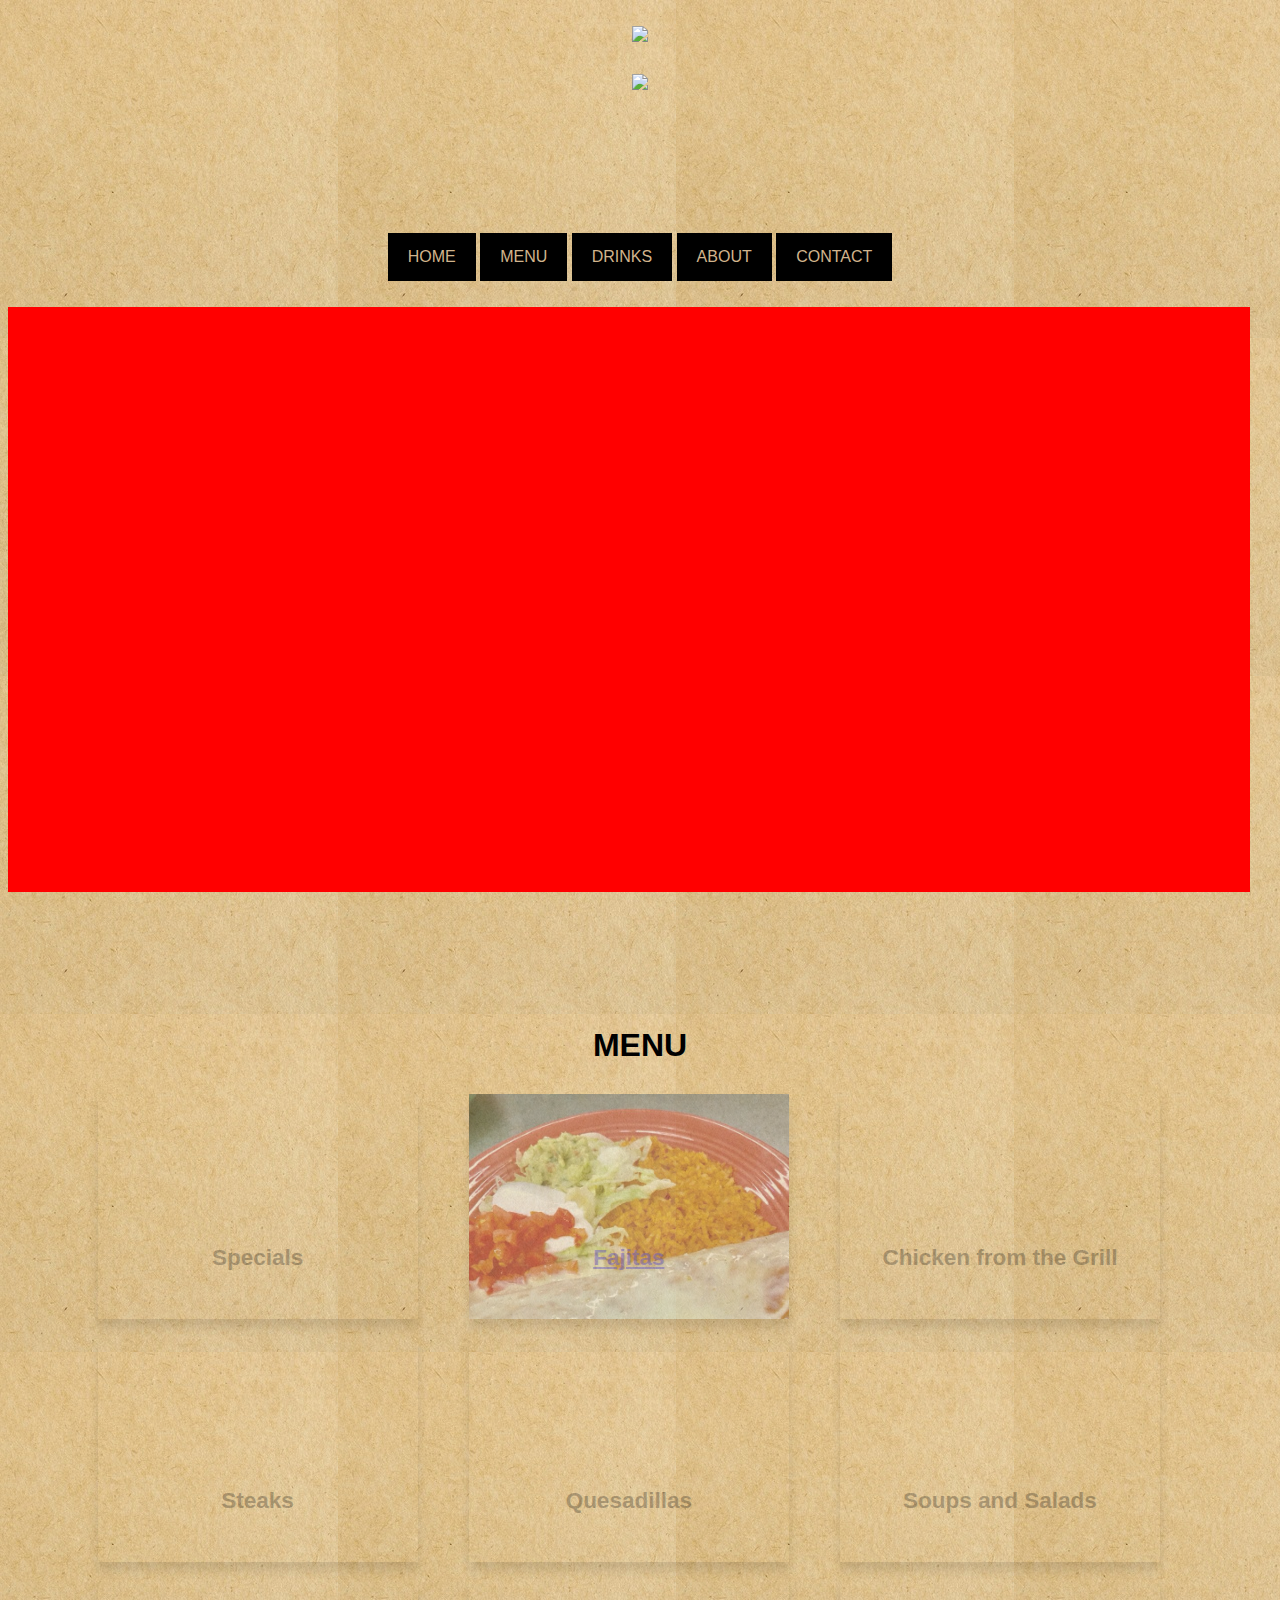
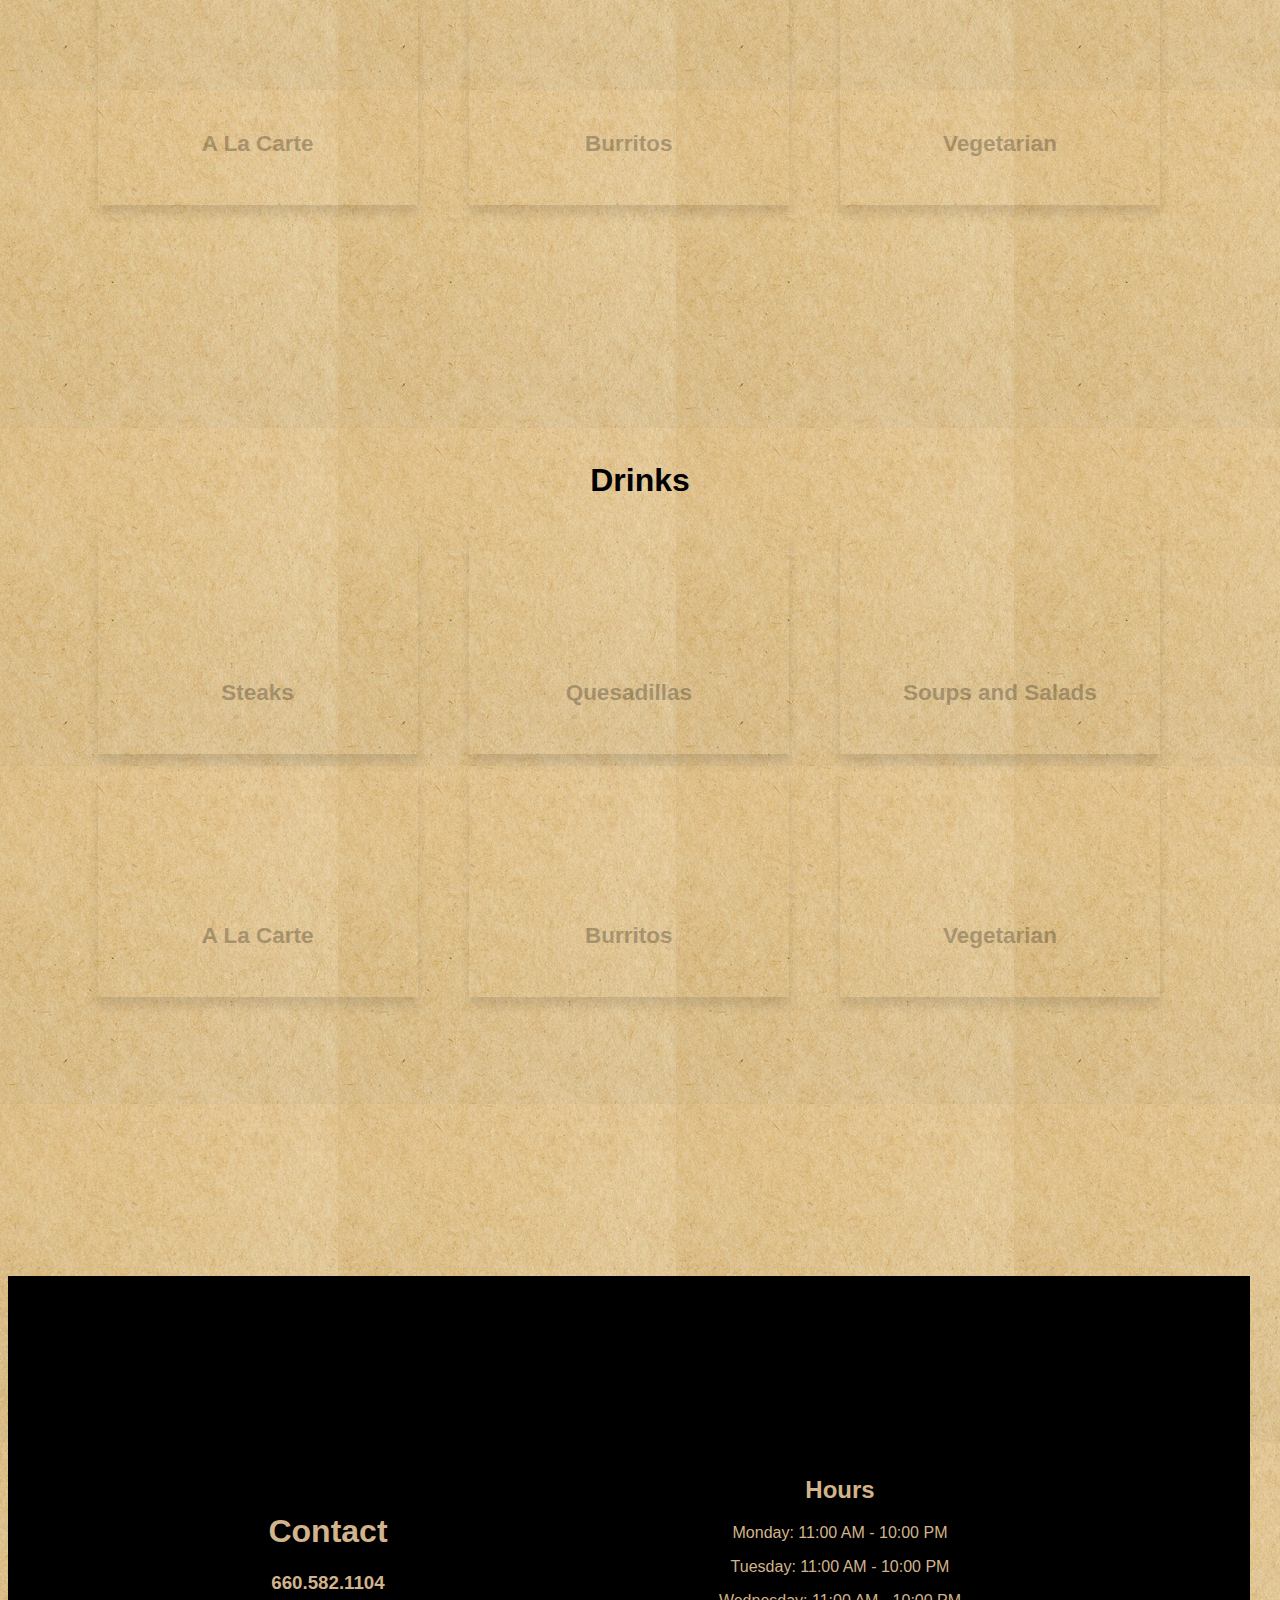
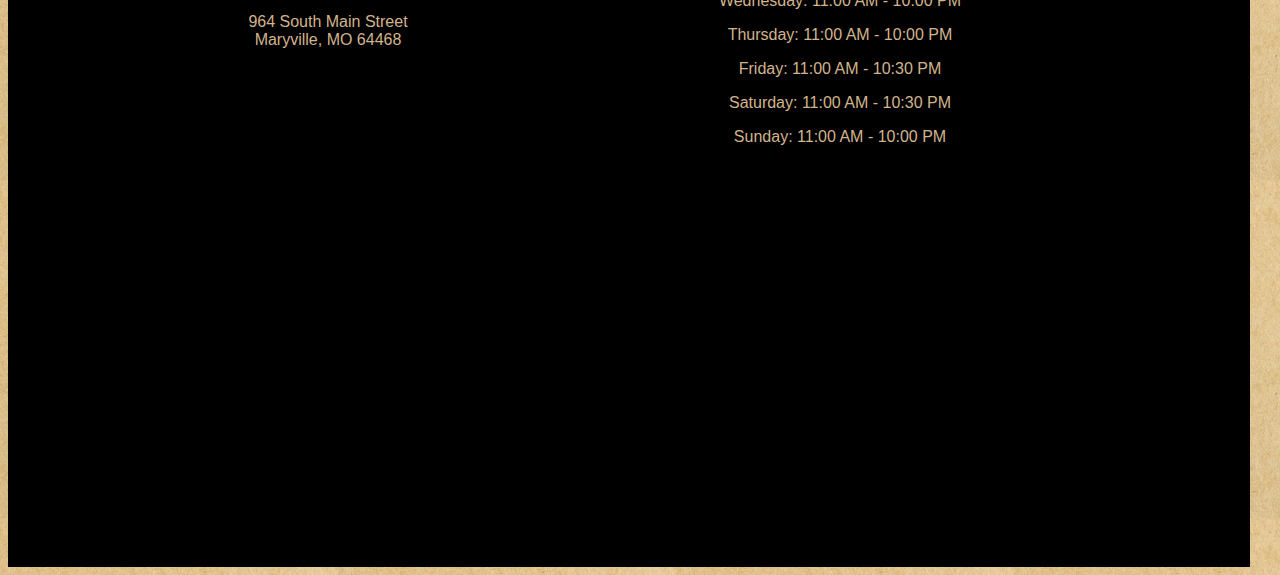
==== commit baf78de3: "." ====
--- a/elmaguey.html
+++ b/elmaguey.html
@@ -15,10 +15,11 @@
 		height: 25vh;
 	}
 	.title img {
+        width: auto;
 		margin-top: -10vh;
-        max-width: 80vw;
 		margin-bottom: -7.5vh;
 		max-height: 30vh;
+
 	}
 	.logo img {
         text-align: center;
@@ -72,7 +73,8 @@
 		height: 25vh;
 		margin: 1vh 2vw;
 		box-shadow: 0 1vh 1vh 0 rgba(0,0,0,0.2);
-		background-position: center;
+		background-position: top;
+        background-size: cover;
 		opacity: 0.5;
 		filter: alpha(opacity=50);
 
@@ -234,8 +236,8 @@
 		  <div class="menu" style="background-image: url(images/menuholder.png)">
 			<h2>Specials</h2>
 		  </div>
-		  <div class="menu" style="background-image: url(images/menuholder.png)">
-			<h2>Fajitas</h2>
+		  <div class="menu" style="background-image: url(images/fajitas.jpg)">
+              <a href="fajitas.html"><h2>Fajitas</h2></a>
 		  </div>
 		  <div class="menu" style="background-image: url(images/menuholder.png)">
 			<h2>Chicken from the Grill</h2>
@@ -302,10 +304,8 @@
 	<br>
 	
 	<h1>Contact</h1>
-	<h2>Call Us</h2>
 	<h3>660.582.1104</h3>
 	
-	<h2>Address</h2>
 	<p>964 South Main Street <br> Maryville, MO 64468</p>
     </div>
     <div class="row42">
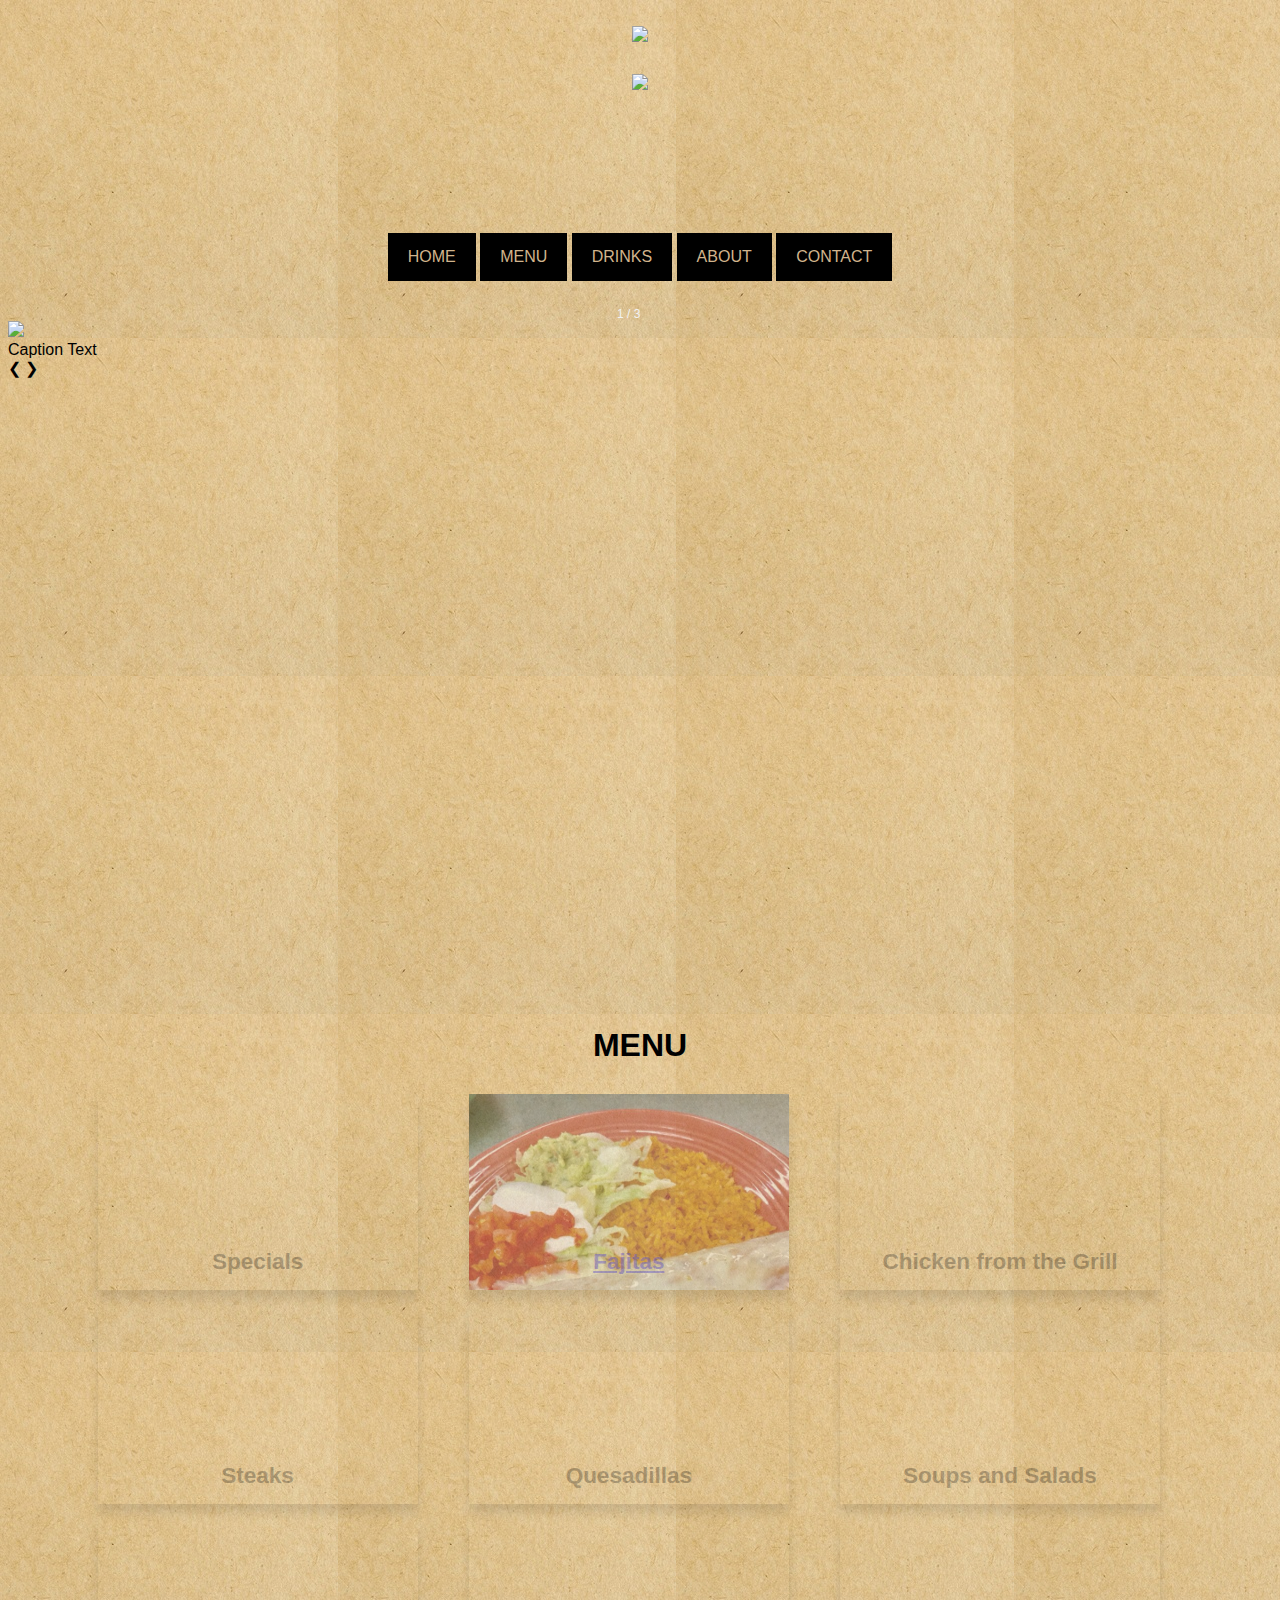
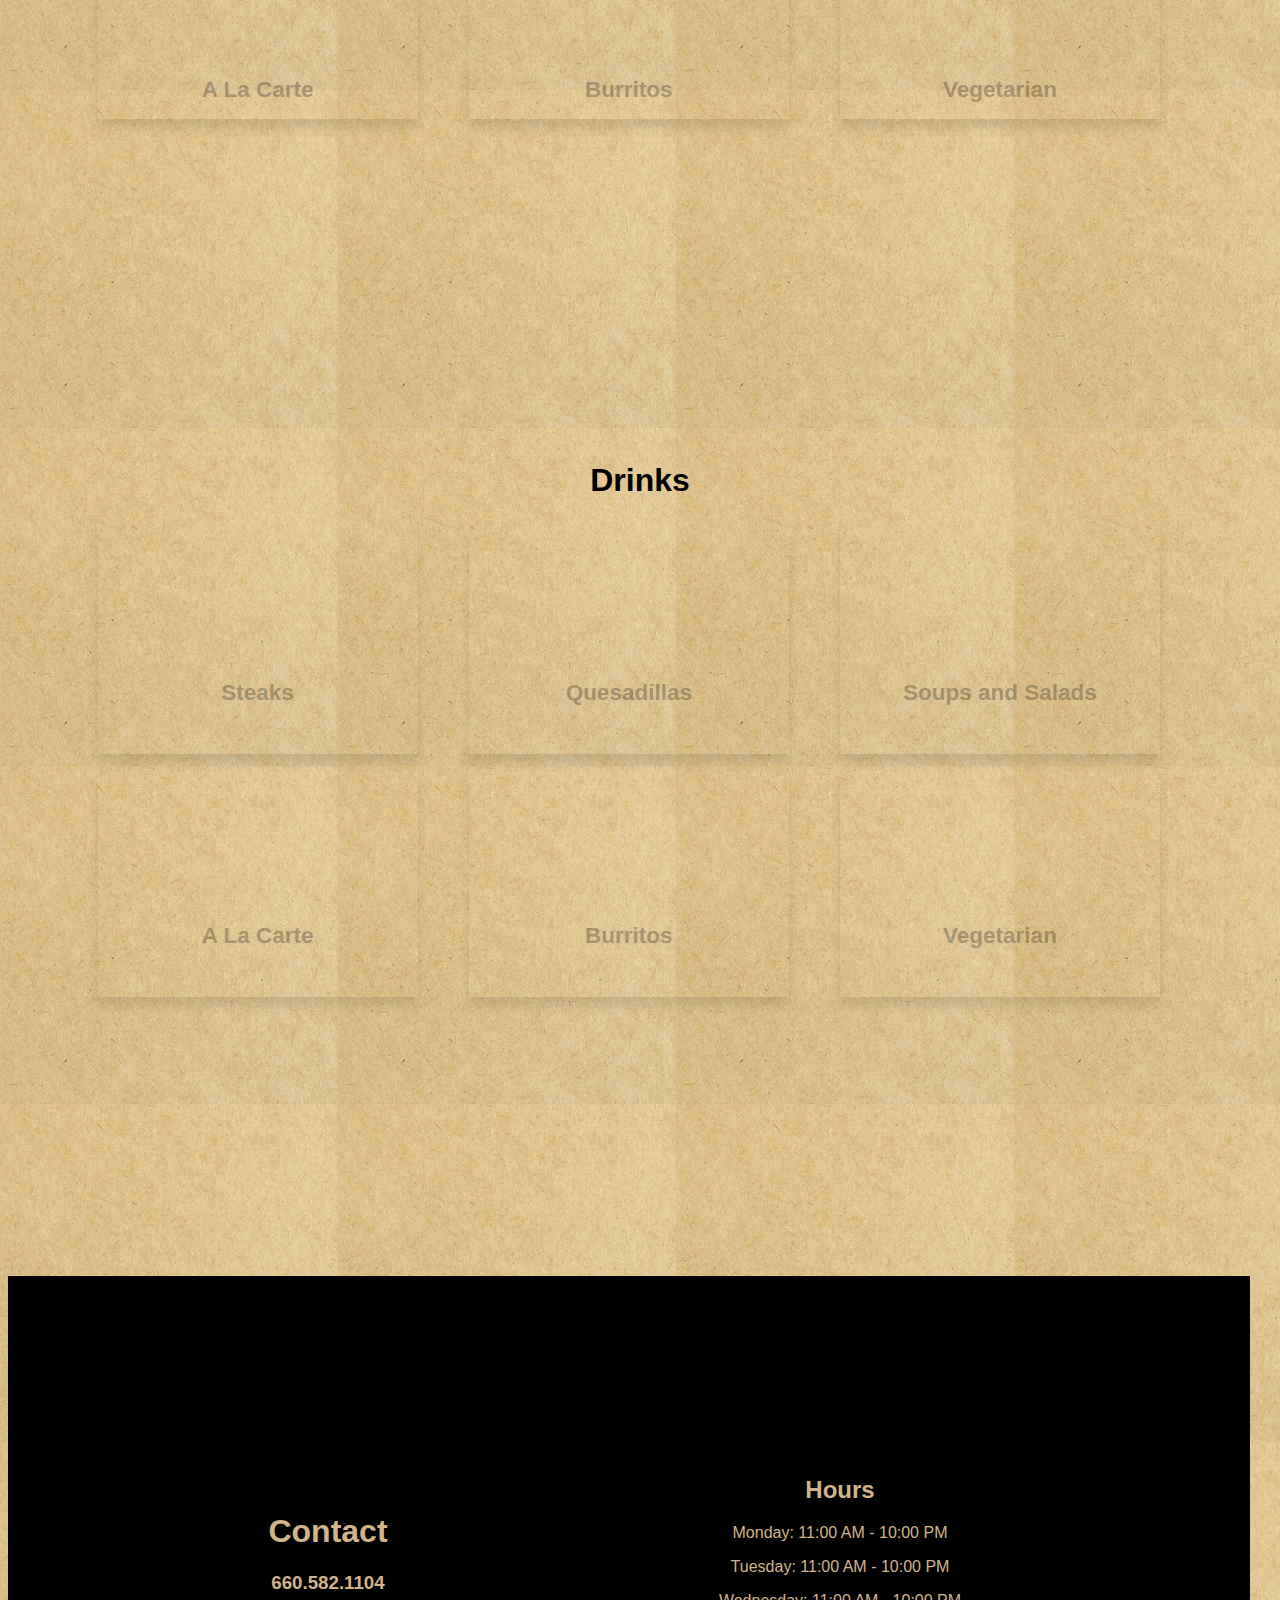
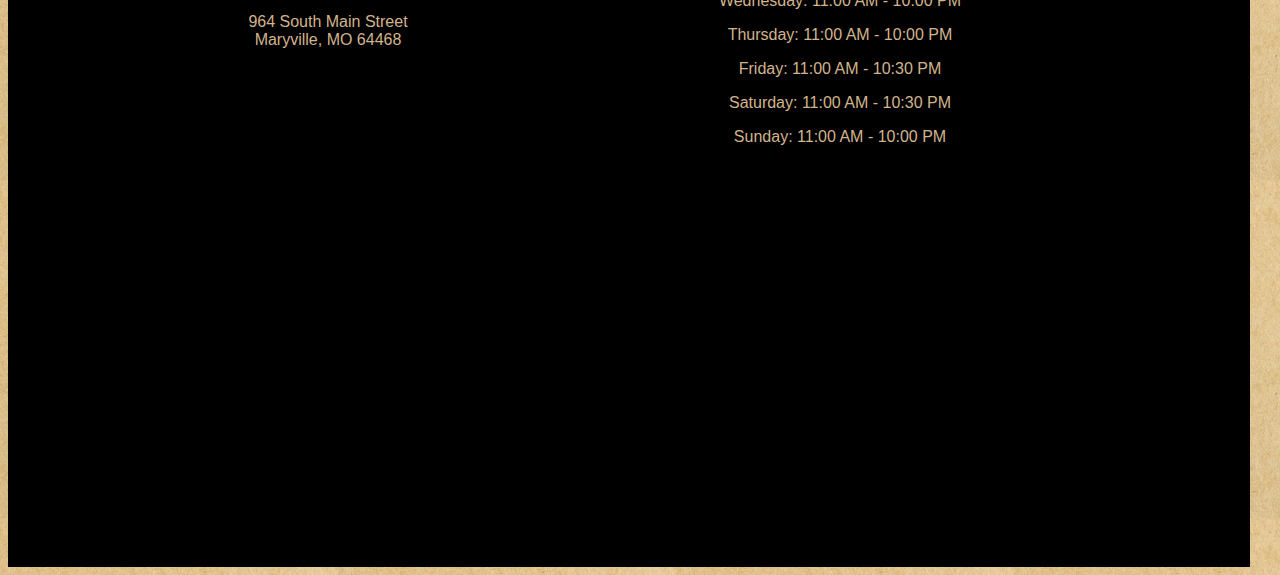
==== commit 6bfb27ce: "," ====
--- a/elmaguey.html
+++ b/elmaguey.html
@@ -51,17 +51,22 @@
 		background-image: url(images/background.jpg);
 		color: black;
 	}
+    .mySlides {
+        display: none;
+    }
 	.row1 {
 		margin: 0 0vw;
 		margin-left: 0vw;
         max-width: 97vw;
 		height: 65vh;
-		background-image: url(images/marg.jpg);
-		background-position: top;
-		background-repeat: no-repeat;
-		background-size: cover;
-		background-color: rgba(255, 0, 0, 1);
-	}
+
+
+	}
+    .numbertext {
+        color: #f2f2f2;
+        font-size: 12px;
+        text-align: center;
+    }
 	.row2 {
         text-align: center;
 		height: 110vh;
@@ -70,20 +75,20 @@
 	.menu {
 		float: left;
     	width: 25vw;
-		height: 25vh;
+		max-height: 25vh;
 		margin: 1vh 2vw;
 		box-shadow: 0 1vh 1vh 0 rgba(0,0,0,0.2);
 		background-position: top;
         background-size: cover;
 		opacity: 0.5;
 		filter: alpha(opacity=50);
-
 	}
 	.menu h2 {
 		text-align: center;
-		padding-top: 15vh;
+		margin-top: 17.5vh;
 		line-height: 20px;
 		opacity: 0.5;
+        
 	}
 	.menu:hover {
 		opacity: 1.0;
@@ -93,6 +98,7 @@
 	.menu:hover h2 {
 		opacity: 100;
 		color: white;
+        background-color: black;
 	}
 	.row22 {
 		vertical-align: middle;
@@ -226,9 +232,27 @@
 	
 
 
-<div class="content">
-	
-    <div class="row1"></div>
+
+    
+<div class="row1">
+
+<div class="mySlides">
+  <div class="numbertext">1 / 3</div>
+  <img src="/images/marg.jpg" style="max-width:95vw; max-height: 65vh">
+  <div class="text">Caption Text</div>
+</div>
+
+<div class="mySlides" st>
+  <div class="numbertext">2 / 3</div>
+  <img src="/images/marg2.jpg" style="width:95vw; max-height: 65vh">
+  <div class="text">Caption Two</div>
+</div>
+
+
+<a class="prev" onclick="plusSlides(-1)">&#10094;</a>
+<a class="next" onclick="plusSlides(1)">&#10095;</a>
+
+</div>
     
     <div class="row2">	
 	   <h1>MENU</h1>
@@ -296,7 +320,7 @@
 		</div>
 	</div>
 </div>
-    </div>	
+    	
 
 <div class="row4">	
     <div class="row41">
@@ -321,5 +345,34 @@
 	
 
 </div>
+    
+<script>
+var slideIndex = 1;
+showSlides(slideIndex);
+
+function plusSlides(n) {
+  showSlides(slideIndex += n);
+}
+
+function currentSlide(n) {
+  showSlides(slideIndex = n);
+}
+
+function showSlides(n) {
+  var i;
+  var slides = document.getElementsByClassName("mySlides");
+  var dots = document.getElementsByClassName("dot");
+  if (n > slides.length) {slideIndex = 1}    
+  if (n < 1) {slideIndex = slides.length}
+  for (i = 0; i < slides.length; i++) {
+      slides[i].style.display = "none";  
+  }
+  for (i = 0; i < dots.length; i++) {
+      dots[i].className = dots[i].className.replace(" active", "");
+  }
+  slides[slideIndex-1].style.display = "block";  
+  dots[slideIndex-1].className += " active";
+}
+</script>
 </body>
 </html>
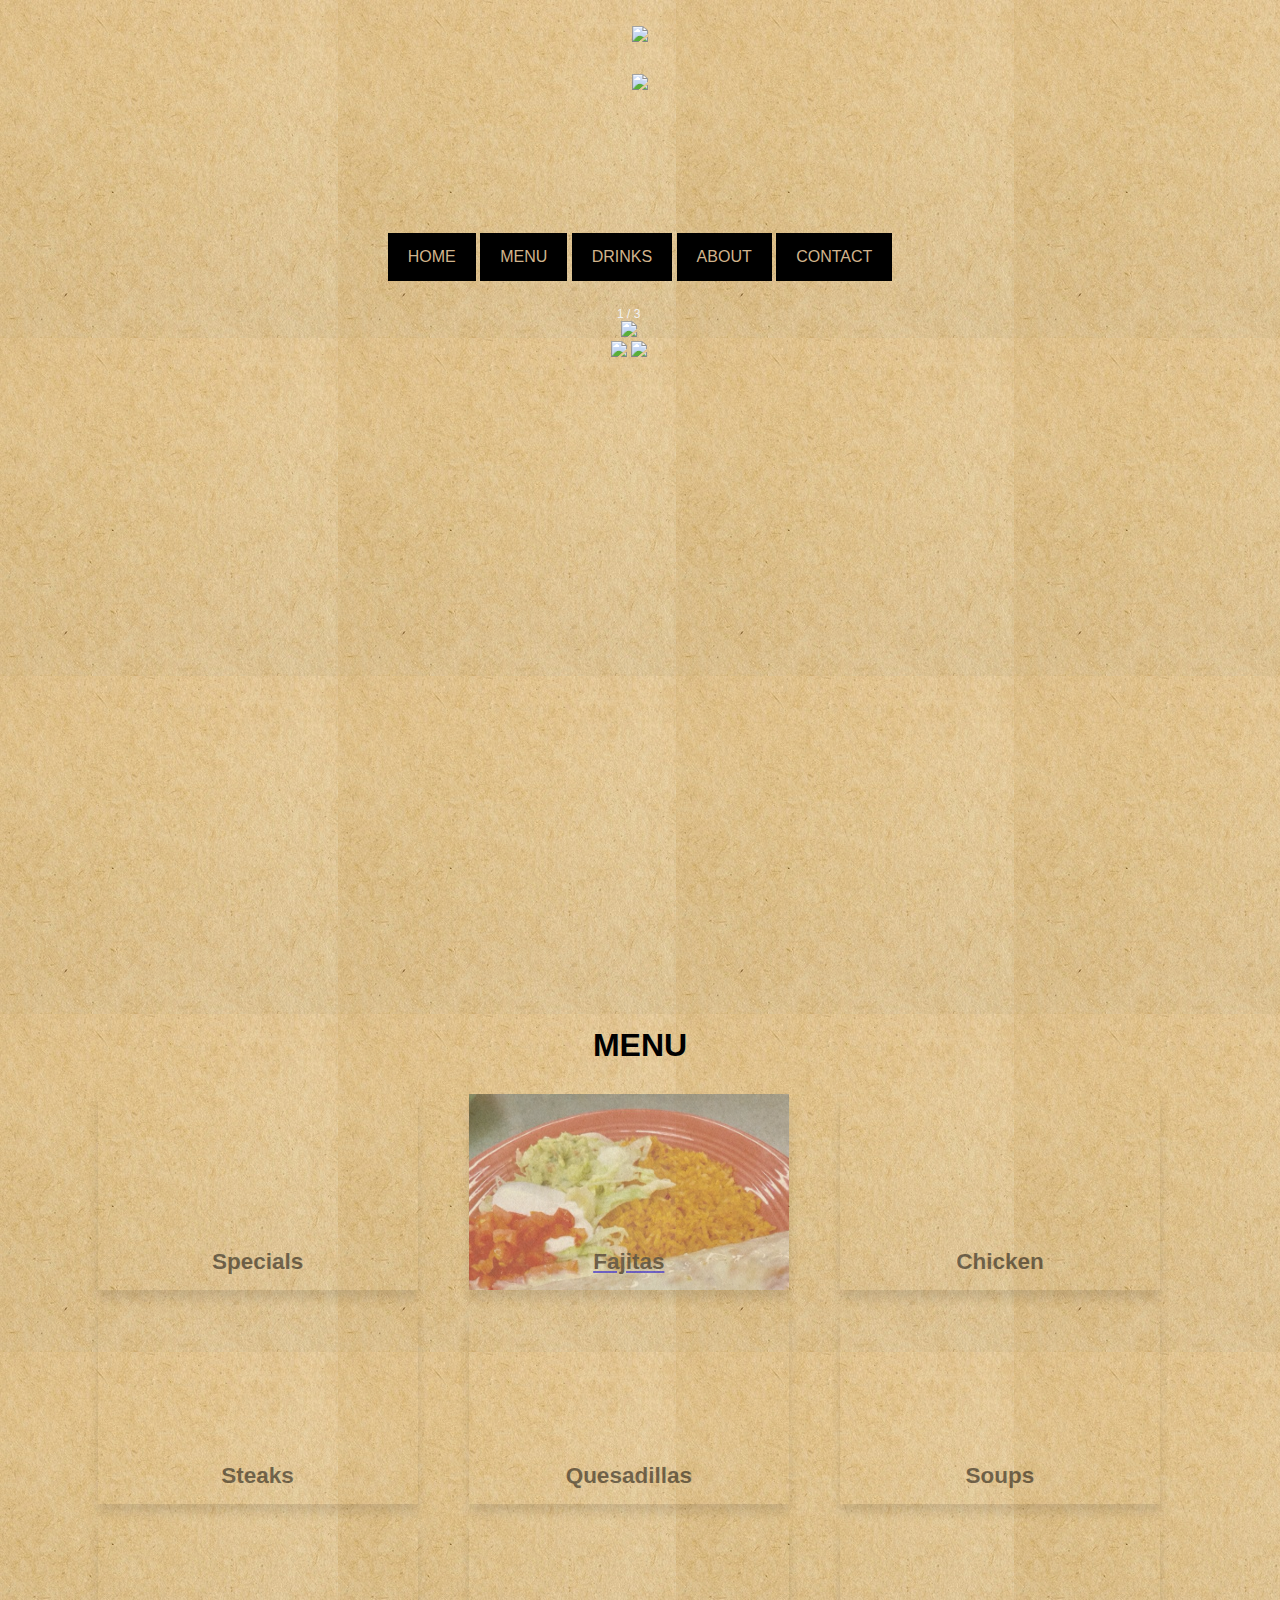
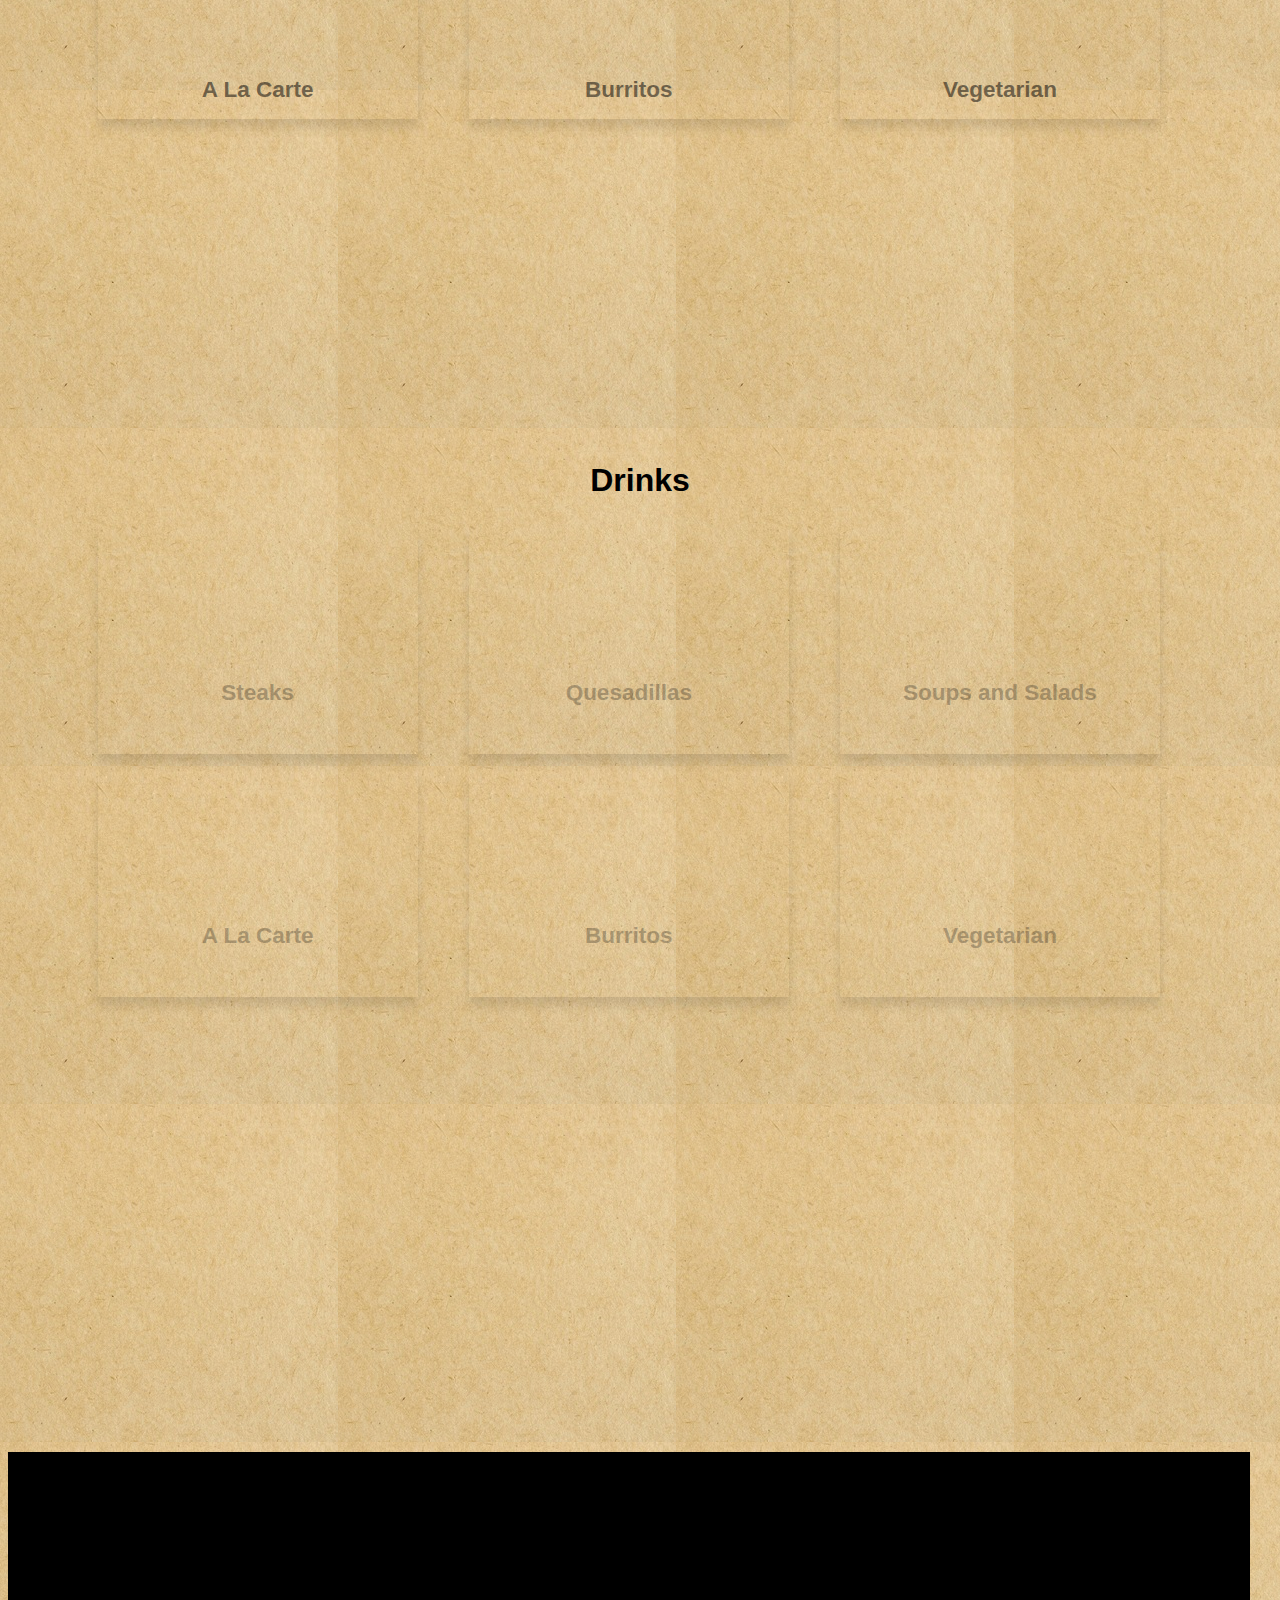
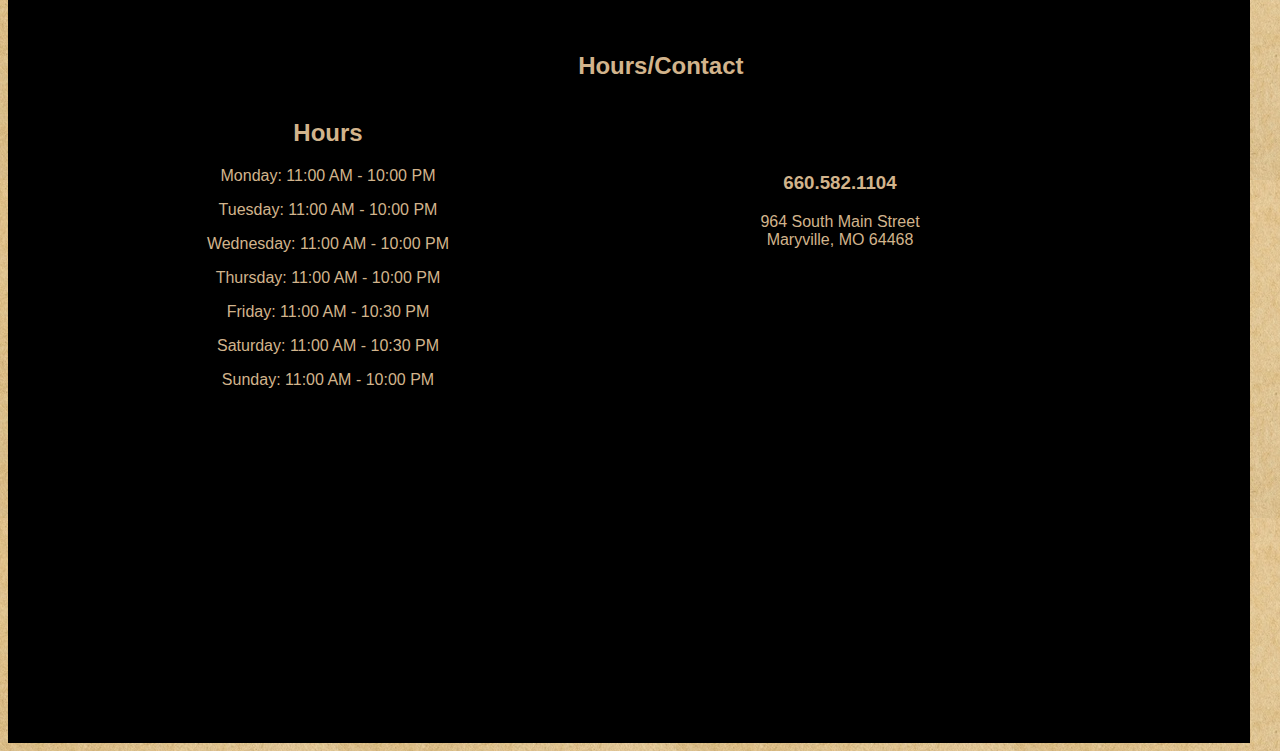
==== commit 8f0374ad: "." ====
--- a/elmaguey.html
+++ b/elmaguey.html
@@ -7,7 +7,8 @@
     <link rel="elmaguey icon" href="images/logo.png" type="image/x-icon" />
 <style>
 
-	* {
+	* 
+    {
 		box-sizing: border-box;
 		
 	}
@@ -52,10 +53,13 @@
 		color: black;
 	}
     .mySlides {
+
         display: none;
+        
     }
 	.row1 {
-		margin: 0 0vw;
+        text-align: center;
+        margin: 0 0vw;
 		margin-left: 0vw;
         max-width: 97vw;
 		height: 65vh;
@@ -84,13 +88,14 @@
 		filter: alpha(opacity=50);
 	}
 	.menu h2 {
+        color: black;
 		text-align: center;
 		margin-top: 17.5vh;
 		line-height: 20px;
-		opacity: 0.5;
         
 	}
 	.menu:hover {
+
 		opacity: 1.0;
     	filter: alpha(opacity=100);
 		box-shadow: 0 8px 16px 0 rgba(0,0,0,0,100);
@@ -119,12 +124,14 @@
 	}
 
     .drinks {
+        
 		float: left;
     	width: 25vw;
 		height: 25vh;
 		margin: 1vh 2vw;
 		box-shadow: 0 1vh 1vh 0 rgba(0,0,0,0.2);
 		background-position: center;
+        background-size: cover;
 		opacity: 0.5;
 		filter: alpha(opacity=50);
 	}
@@ -161,6 +168,7 @@
     	clear: both;
     }
     .row3{
+        height: 80vh;
         margin-top: 5vh;
         margin-bottom: 30vh;
         
@@ -226,31 +234,34 @@
 	<a href="menu.html">MENU</a>
 	<a href="javascript:void(0)">DRINKS</a>
 	<a href="javascript:void(0)">ABOUT</a>
-	<a href="javascript:void(0)">CONTACT</a>
-</div>
-	
-	
-
-
-
-    
-<div class="row1">
+	<a href="javascript:void(0)" onclick="scrollWin()">CONTACT</a>
+</div>
+	
+	
+
+
+
+    
+<div class="row1" onclick="plusSlides(1)">
 
 <div class="mySlides">
   <div class="numbertext">1 / 3</div>
   <img src="/images/marg.jpg" style="max-width:95vw; max-height: 65vh">
-  <div class="text">Caption Text</div>
-</div>
-
-<div class="mySlides" st>
+</div>
+
+<div class="mySlides">
   <div class="numbertext">2 / 3</div>
-  <img src="/images/marg2.jpg" style="width:95vw; max-height: 65vh">
-  <div class="text">Caption Two</div>
-</div>
-
-
-<a class="prev" onclick="plusSlides(-1)">&#10094;</a>
-<a class="next" onclick="plusSlides(1)">&#10095;</a>
+  <img src="/images/marg2.jpg" style="width:40vw; max-height: 65vh">
+</div>
+
+<div class="mySlides">
+  <div class="numbertext">3 / 3</div>
+  <img src="/images/marg3.jpg" style="width:40vw; max-height: 65vh">
+</div>
+
+
+<a class="prev" onclick="plusSlides(-1)"><img src="images/arrowleft.png" style="max-height: 5vh"></a>
+<a class="next" onclick="plusSlides(1)"><img src="images/arrowright.png" style="max-height: 5vh"></a>
 
 </div>
     
@@ -264,7 +275,7 @@
               <a href="fajitas.html"><h2>Fajitas</h2></a>
 		  </div>
 		  <div class="menu" style="background-image: url(images/menuholder.png)">
-			<h2>Chicken from the Grill</h2>
+			<h2>Chicken</h2>
 		  </div>
 	</div>
 
@@ -276,7 +287,7 @@
 			<h2>Quesadillas</h2>
             </div>
 		  <div class="menu" style="background-image: url(images/menuholder.png)">
-			<h2>Soups and Salads</h2>
+			<h2>Soups</h2>
 		  </div>
 	</div>
 
@@ -297,25 +308,25 @@
 <div class="row3">
     <h1>Drinks</h1>
 	<div class="row33">
-		<div class="drinks" style="background-image: url(images/menuholder.png)">
+		<div class="drinks" style="background-image: url(images/d1.jpg)">
 			<h2>Steaks</h2>
 		</div>
-		<div class="drinks" style="background-image: url(images/menuholder.png)">
+		<div class="drinks" style="background-image: url(images/d2.jpg)">
 			<h2>Quesadillas</h2>
 		</div>
-		<div class="drinks" style="background-image: url(images/menuholder.png)">
+		<div class="drinks" style="background-image: url(images/d3.jpg)">
 			<h2>Soups and Salads</h2>
 		</div>
 	</div>
 
 	<div class="row33">
-		<div class="drinks" style="background-image: url(images/menuholder.png)">
+		<div class="drinks" style="background-image: url(images/d4.jpg)">
 			<h2>A La Carte</h2>
 		</div>
-		<div class="drinks" style="background-image: url(images/menuholder.png)">
+		<div class="drinks" style="background-image: url(images/d5.jpg)">
 			<h2>Burritos</h2>
 		</div>
-		<div class="drinks" style="background-image: url(images/menuholder.png)">
+		<div class="drinks" style="background-image: url(images/d6.jpg)">
 			<h2>Vegetarian</h2>
 		</div>
 	</div>
@@ -323,16 +334,8 @@
     	
 
 <div class="row4">	
+    <h2>Hours/Contact</h2>
     <div class="row41">
-	<br>
-	<br>
-	
-	<h1>Contact</h1>
-	<h3>660.582.1104</h3>
-	
-	<p>964 South Main Street <br> Maryville, MO 64468</p>
-    </div>
-    <div class="row42">
 	<h2>Hours</h2>
 	<p>Monday: 11:00 AM - 10:00 PM</p>
 	<p>Tuesday: 11:00 AM - 10:00 PM</p>
@@ -341,12 +344,27 @@
 	<p>Friday: 11:00 AM - 10:30 PM</p>
 	<p>Saturday: 11:00 AM - 10:30 PM</p>
 	<p>Sunday: 11:00 AM - 10:00 PM</p>
+    
+    </div>
+    <div class="row42">
+	<br>
+	<br>
+	
+	<br>
+        
+	<h3>660.582.1104</h3>
+	
+	<p>964 South Main Street <br> Maryville, MO 64468</p>
 	</div>
 	
 
 </div>
     
 <script>
+function scrollWin() {
+window.scrollBy(0,100000);
+}
+    
 var slideIndex = 1;
 showSlides(slideIndex);
 
